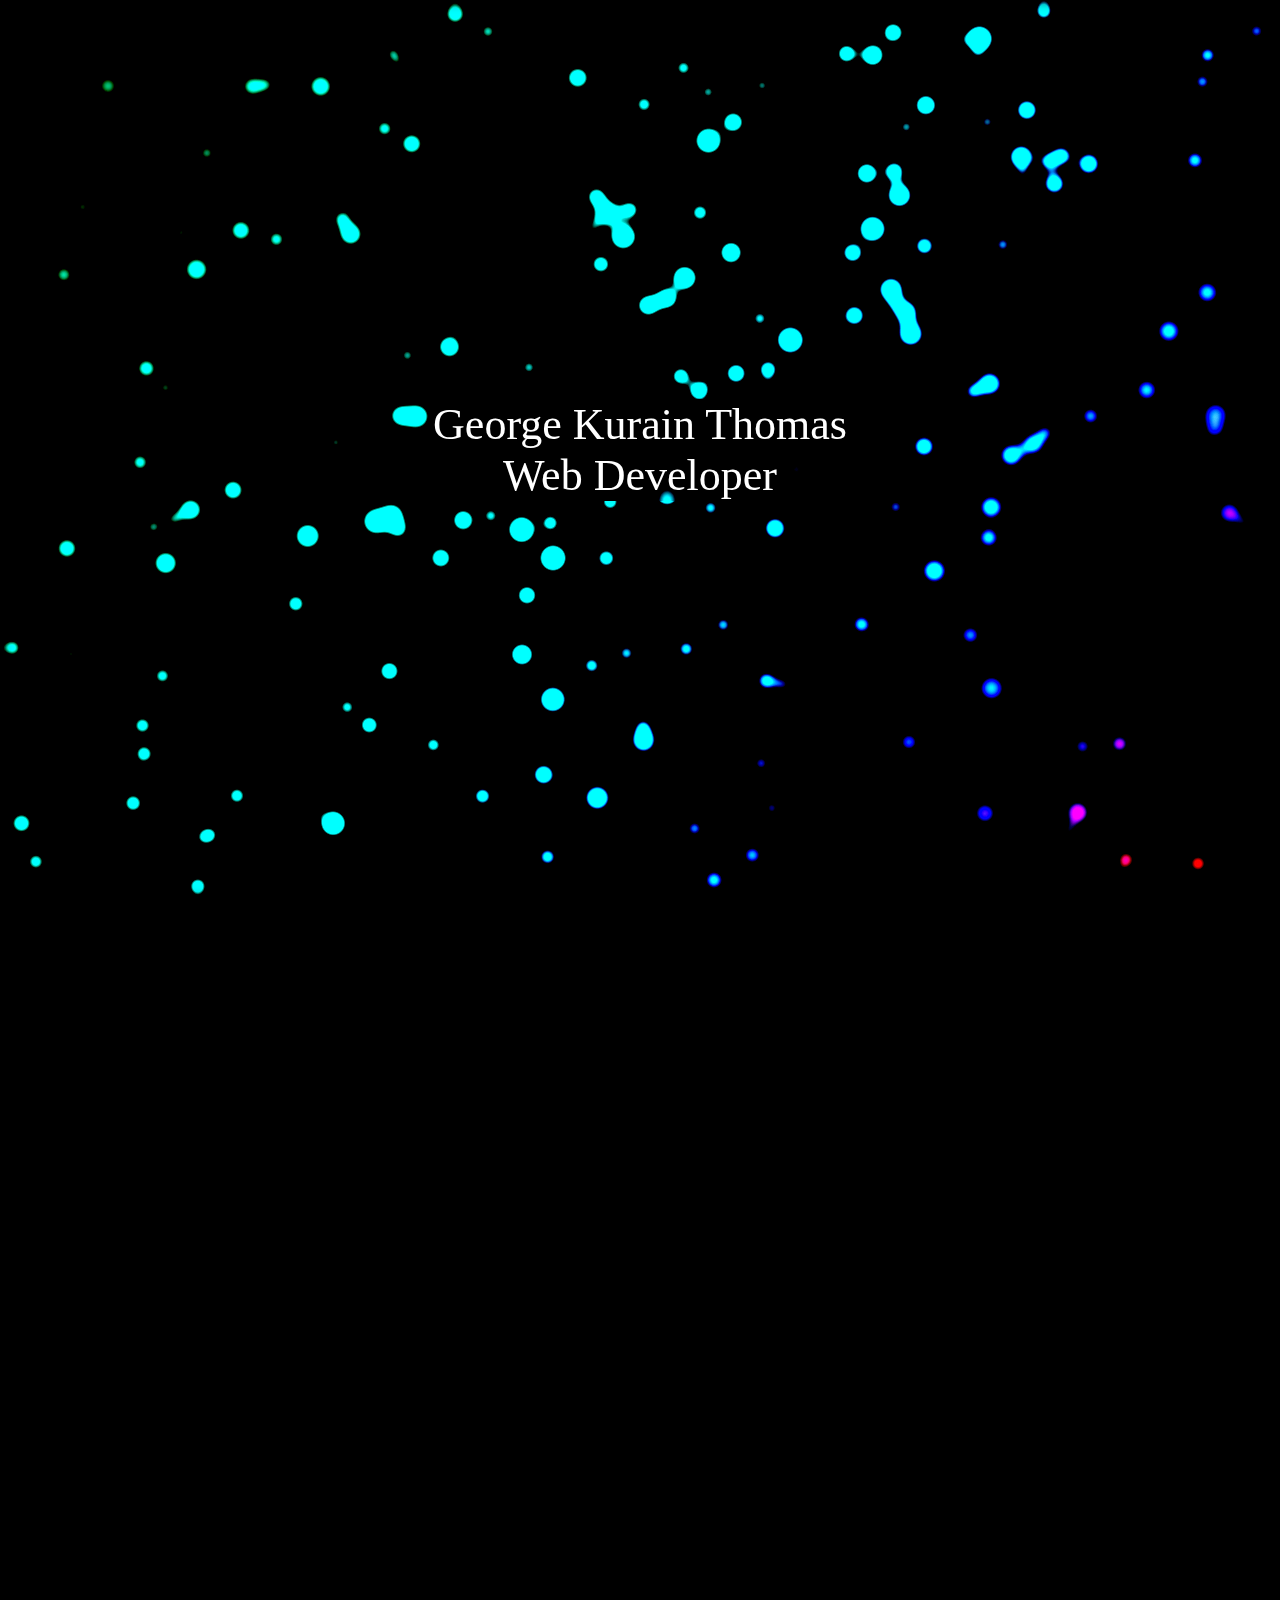
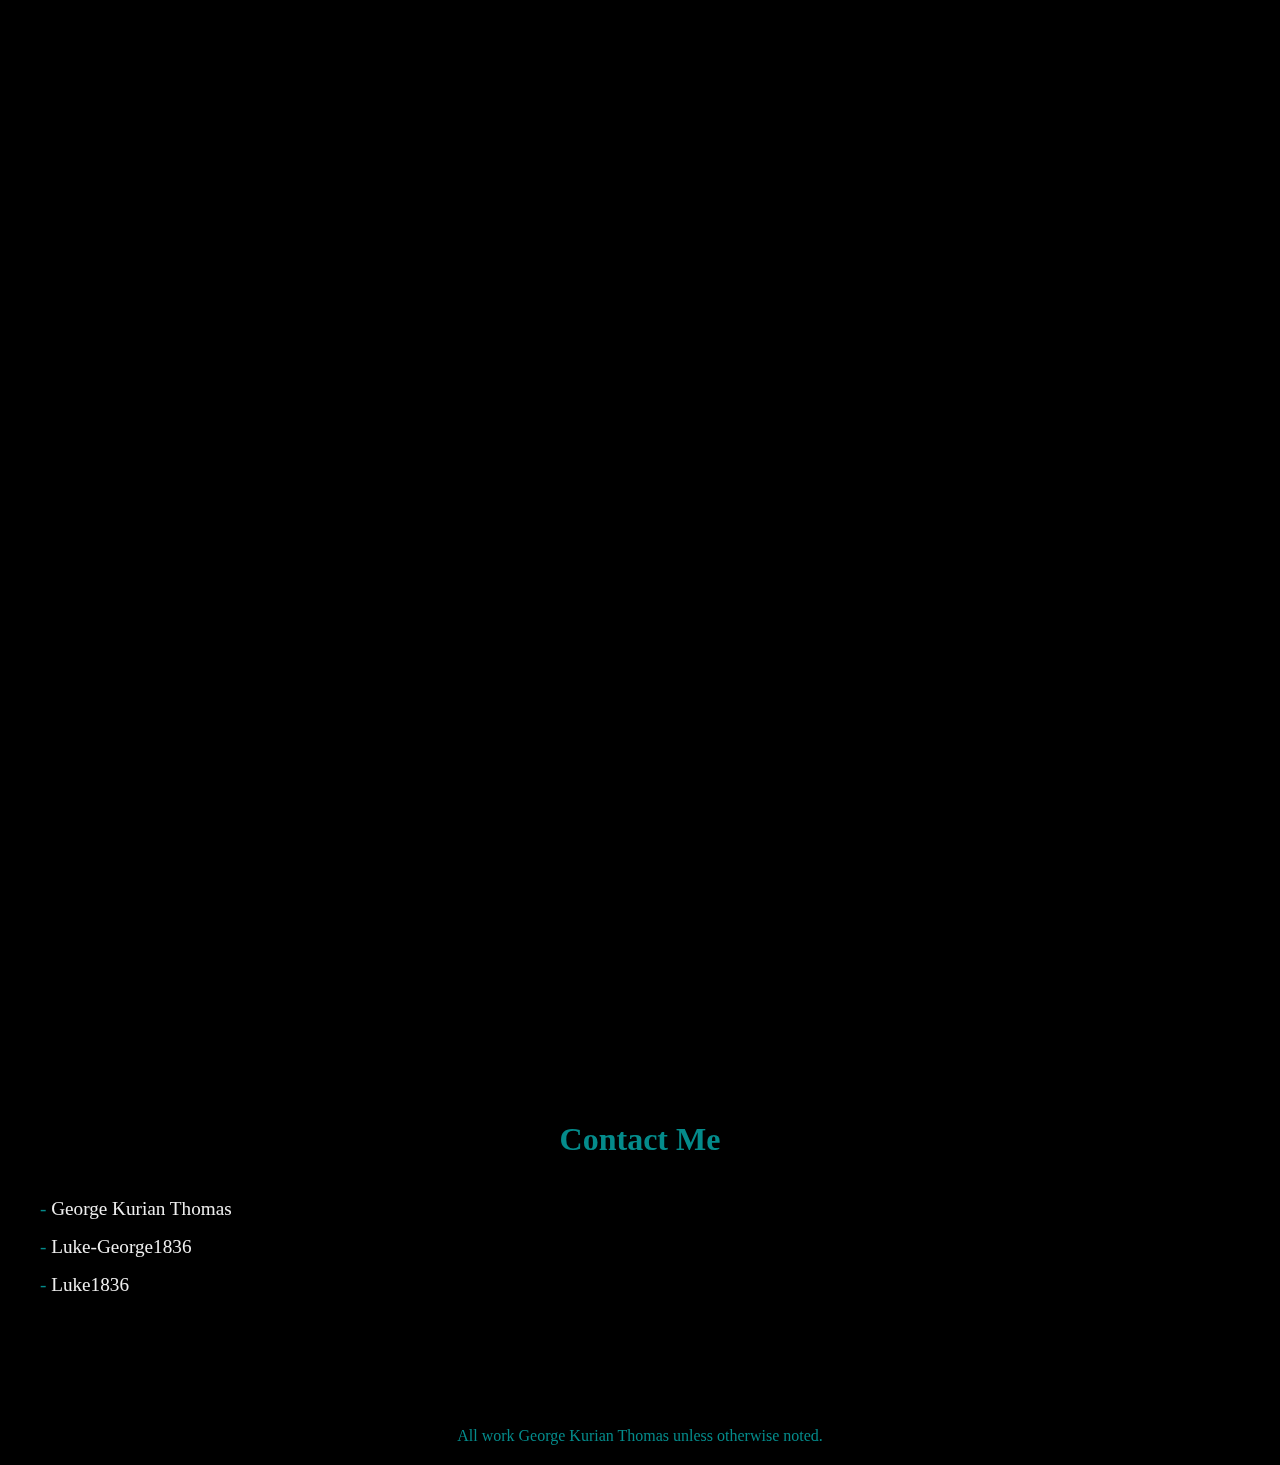
==== index.html @ 596a9d58 "File name changed to standard form" ====
<!DOCTYPE html>
<html lang="en">
<head>
    <meta charset="UTF-8">
    <meta name="viewport" content="width=device-width, initial-scale=1.0">
    <link rel="stylesheet" href="./styles.css">
    <title>Lukas-George</title>
</head>
<body>

    <canvas id="canvas1">

    </canvas>

    <div class="hero-container">
        <div class="slider">
            <span class="nowrap">George Kurain Thomas</span>
            <span class="nowrap">Web Developer</span>
        </div>
        <div class="blur-div"></div>  
    </div>

    <div class="hero">
        
    </div>

    <div class="hero-1 intersect">
        <p class="heading">
            <span class="anim1">Welcome!</span>
            <abbr title="Click Me!!!"><span class="anim" data-value="I AM">I am</span></abbr>
            <abbr title="Click Me!!!"><span class="anim" data-value="GEORGE KURIAN THOMAS">George Kurian Thomas</span></abbr>
            <abbr title="Click Me!!!"><span class="anim" data-value="B-TECH COMPUTER SCIENCE STUDENT AT">B-Tech Computer Science Student at</span></abbr>
            <abbr title="Click Me!!!"><span class="anim" data-value="THE COLLEGE OF ENGINEERING TRIVANDRUM.">the College of Engineering Trivandrum.</span></abbr>
        </p>
    </div>

    <div class="hero-2 intersect">
        <div id="image-container">
            <img src="Sources/low-poly-grid-haikei.svg" id="header_svg">
        </div>
        <h1 class="Skill-header">Skill Set</h1>
        <div class="skill-div">
            <div class="skills"><span class="box-content">HTML5</span></div>
            <div class="skills"><span class="box-content">CSS3</span></div>
            <div class="skills"><span class="box-content">Vanilla Javascript</span></div>
            <div class="skills"><span class="box-content">Figma</span></div>
            <div class="skills"><span class="box-content">React</span></div>
            <div class="skills"><span class="box-content">Data Analytics</span></div>
            <div class="skills"><span class="box-content">MongoDB</span></div>
            <div class="skills"><span class="box-content">NodeJS</span></div>
        </div>
    </div>

    <footer class="footer">
        <h1 class="description">
            Contact Me
        </h1>
        <p class="details">
            <span class="accounts"><i class="fa-brands fa-linkedin"></i> - <a href="https://in.linkedin.com/in/george-kurian-thomas-07bb62291?trk=people-guest_people_search-card" target="_blank">George Kurian Thomas</a></span>
            <span class="accounts"><i class="fa-brands fa-x-twitter"></i> - <a href="https://twitter.com/LGeorge1836" target="_blank">Luke-George1836</a></span>
            <span class="accounts"><i class="fa-brands fa-github"></i> - <a href="https://github.com/Luke1836" target="_blank">Luke1836</a></span>
        </p>
        <p class="ending">All work <i class="fa-regular fa-copyright"></i> George Kurian Thomas unless otherwise noted.</p>
    </footer>
    <script src="https://kit.fontawesome.com/9d964782e2.js" crossorigin="anonymous"></script>
    <script src="./app.js"></script>
</body>
</html>
---- styles.css ----
/* FONTS */
@import url('https://fonts.googleapis.com/css2?family=Bebas+Neue&family=Poppins:wght@300;400&display=swap');
@import url('https://fonts.googleapis.com/css2?family=Space+Mono:ital,wght@0,400;0,700;1,400;1,700&display=swap');

* {
    margin: 0;
    padding: 0;
    box-sizing: border-box;
}

/* VARIABLES */
:root {
    --hfs: clamp(1.75rem, 6.6vh, 2.75rem);
    --hfs-b: clamp(2.75rem, 8vh, 3.5rem);
    --margin: 1rem;
    --padding-bg: 6rem;
    --padding: 1rem;
    --footerColor:#048b8b;
    --bgcolor: black;
    --fontcolor-primary1: #9BF2EA;
    --fontcolor-primary2: #0FC2C0;
    --fontcolor-primary3: #EEE;
    --headerbgcolor: #0a1321;
    --bordercolor: #005272;
    --hovereffect: #0b255972;
    --headercolor: linear-gradient(45deg, #222831, #3b595b, #31363F);
    --fs-sm: 1.75rem;
    --ff-header: "Space Mono", monospace;
    --fs-heading: 3.5rem;
    --fs-heading-sm: 1.5rem;
    --box-color: #2d2d39;
}

/* GENERAL SYLES */

html {
    scroll-behavior: smooth;
    background-color: black;
}

::-webkit-scrollbar {
    width: 12px;
}

::-webkit-scrollbar-track {
    background-color: black;
}

::-webkit-scrollbar-thumb {
    background: var(--fontcolor-primary2);
    border-radius: 15px;
}

abbr, a {
    text-decoration: none;
}

/* UTILITY CLASSES */

.nowrap {
    white-space: nowrap;
    display: block;
}

#canvas1 {
    position: absolute;
    top: 0%;
    left: 0%;
    background-color: var(--bgcolor);
    width: 100%;
    height: 100%;
    filter: blur(6px) contrast(10);
}

.active {
    visibility: visible;
}

.hidden {
    visibility: hidden;
}

/* END OF THE UTILITY CLASSES */

/* Section Animations */

.intersect {
    opacity: 0;
    transform: translateX( -100%);
    backdrop-filter: blur(10px);
    filter: contrast(10) saturate(10);
    transition: all 1.5s;
}

.show-intersect {
    opacity: 1;
    transform: translateX(0%);
    filter: contrast(1) saturate(1);
    backdrop-filter: blur(0px);
}

/* End of Section Animations */

.hero-container {
    display: block;
    position: absolute;
    top: 0%;
    left: 0%;
    background: transparent;
    width: 100%;
    height: 100%;
}

.slider {
    position: absolute;
    font-size: var(--hfs);
    color: var(--fontcolor-primary3);
    top: 50%;
    left: 50%;
    text-align: center;
    transform: translate(-50%, -50%);
    filter: contrast(10);
    backdrop-filter: blur(10px);
}

.blur-div {
    position: absolute;
    top: 50%;
    left: 50%;
    transform: translate(-50%, -50%);
    backdrop-filter: blur(10px);
    opacity: 0.25;
    width: 264px;
    height: 64px;
    z-index: -1;
}

.hero {
    width: 100%;
    height: 100vh;
    margin-bottom: 5px;
}

.hero-1 {
    width: 100%;
    height: 100vh;
    position: relative;
    background-color: black;
    color: var(--fontcolor-primary2);
    font-size: var(--fs-heading);
    font-family: var(--ff-header);
    letter-spacing: 1px;
    text-transform: uppercase;
    line-height: 2.1;
    padding-left: 1.5rem;
    padding-right: 1.5rem;
    display: flex;
    align-items: center;

    #background-2{
        width: 100%;
        height: 100%;
        overflow: hidden;
        filter: contrast(2) saturate(15);
        background-color: rgba(0,0,0,0.25);
    }
}

.anim, .anim1 {
    display: block;
    border-bottom: 1px dotted var(--bordercolor);
}

#image-container {
    height: 100vh;
    width: 100%;
    position: relative;
}

#image-container::after {
    content: "";
    position: absolute;
    height: 100px;
    width: 100%;
    border-bottom-left-radius: 25%;
    border-bottom-right-radius: 25%;
    background-image: var(--headercolor);
    top: 0%;
    left: 0%;
    z-index: 3;
    border-bottom: 5px ridge black;
}

#image-container::before {
    content: "";
    position: absolute;
    height: 100vh;
    width: 100%;
    background-color: rgba(30, 30, 30, 0.15);
    z-index: 2;
}

.Skill-header {
    color: var(--fontcolor-primary3);
    position: absolute;
    font-size: 3rem;
    top: 4%;
    left: 50%;
    transform: translate(-50%, 0%);
    z-index: 6;
    margin-bottom: 2rem;
    font-family: "Weddingday";
}

.skill-div {
    position: absolute;
    top: 0%;
    left: 0;
    width: 80vw;
    margin-left: 10vw;
    height: 100vh;
    z-index: 6;
    display: flex;
    flex-flow: row wrap;
    align-items: center;
    justify-content: space-evenly;
    gap: 2rem;
    padding-top: 5rem;
}

.skills {
    width: 280px;
    height: 150px;
    background: repeating-conic-gradient(from var(--a), #ff2770 0%, #ff2770 5%, transparent 5%, transparent 40%, #ff2770 50%);
    animation: animate 4s linear infinite;
    border: 5px solid black;
    display: grid;
    place-content: center;
    color: var(--fontcolor-primary3);
    font-size: var(--fs-heading-sm);
    text-align: center;
    border-radius: 20px;
    position: relative;
}

.skills::before {
    content: '';
    position: absolute;
    inset: 0%;
    width: 100%;
    height: 100%;
    border-radius: 20px;
    background: repeating-conic-gradient(from var(--a), #45f3ff 0%, #45f3ff 5%, transparent 5%, transparent 40%, #45f3ff 50%);
    animation: animate 4s linear infinite;
    animation-delay: -1s;
}

.skills::after {
    content: '';
    position: absolute;
    inset: 8px;
    background: var(--box-color);
    border-radius: 15px;
    border: 6px solid black;
}

.box-content {
    z-index: 10;
}

@property --a {
    syntax: '<angle>';
    inherits: false;
    initial-value: 0deg;
}

@keyframes animate{
    0% {
        --a: 0deg;
    }

    100% {
        --a: 360deg;
    }
}

.hero-2 {
    width: 100%;
    height: auto;
    position: relative;
    #header_svg {
        overflow: hidden;
        object-fit: cover;
        width: 100%;
        height: 100vh;
    }
}

.footer {
    width: 100%;
    height: 40vh;
    color: var(--footerColor);
    position: relative;

    .description {
        text-align: center;
        text-transform: capitalize;
        font-size: 2rem;
        padding: 1rem;
    }

    .details {
        width: 100%;
        padding-left: 2rem;
        padding-top: 1rem;
        color: var(--footerColor);
    }

    .details a {
        color: var(--fontcolor-primary3);
    }

    .details a:hover {
        color: var(--footerColor);
    }

    .accounts {
        font-size: 1.2rem;
        display: block;
        padding: 0.5rem;
    }
    
    .ending {
        position: absolute;
        bottom: 20px;
        width: 100%;
        text-align: center;
    }
}

@media screen and (max-width: 580px) {
    .slider {
        font-size: var(--fs-sm);
    }

    .hero-1 {
        font-size: var(--fs-heading-sm);
        padding: 0.5rem;
    }

    .Skill-header {
        position: absolute;
        top: 2.25%;
    }

    .anim, .anim1 {
        border-bottom: 2px dotted var(--bordercolor);
    }

    .skill-div {
        margin: 0;
        width: 100%;
    }

    .skills {
        width: 150px;
        height: 120px;
    }

    .skills::after {
        inset: 3px;
    }
    
    #image-container::after {
        height: 80px;
    }

    .details {
        display: flex;
        flex-flow: column nowrap;
        gap: 1rem;
    }
}

@media screen and (min-width: 581px) and (max-width: 768px) {
    .slider {
        font-size: 2.5rem;
    }

    .hero-1 {
        font-size: 2.25rem;
        padding: 0.75rem;
    }

    .Skill-header {
        position: absolute;
        top: 3%;
    }

    .anim, .anim1 {
        border-bottom: 2px dotted var(--bordercolor);
    }

    .skill-div {
        margin: 0;
        width: 100%;
    }

    .skills {
        width: 240px;
        height: 150px;
    }

    .details {
        display: flex;
        flex-flow: column nowrap;
        gap: 1rem;
    }
}

@media screen and (min-width: 769px) and (max-width: 1023px) {
    .slider {
        font-size: 2.75rem;
    }

    .hero-1 {
        font-size: 2.75rem;
        padding: 1rem;
    }

    .Skill-header {
        position: absolute;
        top: 2.8%;
    }

    .anim, .anim1 {
        border-bottom: 2px dotted var(--bordercolor);
    }

    .details {
        display: flex;
        flex-flow: column nowrap;
        gap: 1rem;
    }
}

@media screen and (max-height: 480px) {
    .slider {
        font-size: 2.50rem;
    }

    .hero-1 {
        font-size: 1.5rem;
        padding: 0.5rem;
    }

    .Skill-header {
        position: absolute;
        top: 6.5%;
    }

    .skill-div {
        margin: 0;
        width: 100%;
    }

    .skills {
        width: 160px;
        height: 80px;
    }
}

@media screen and (max-height: 700px) and (max-width: 680px)  {
    .skill-div {
        margin: 0;
        width: 100%;
    }

    .skills {
        width: 150px;
        height: 120px;
    }

    .details {
        display: flex;
        flex-flow: column nowrap;
        gap: 1rem;
    }
}
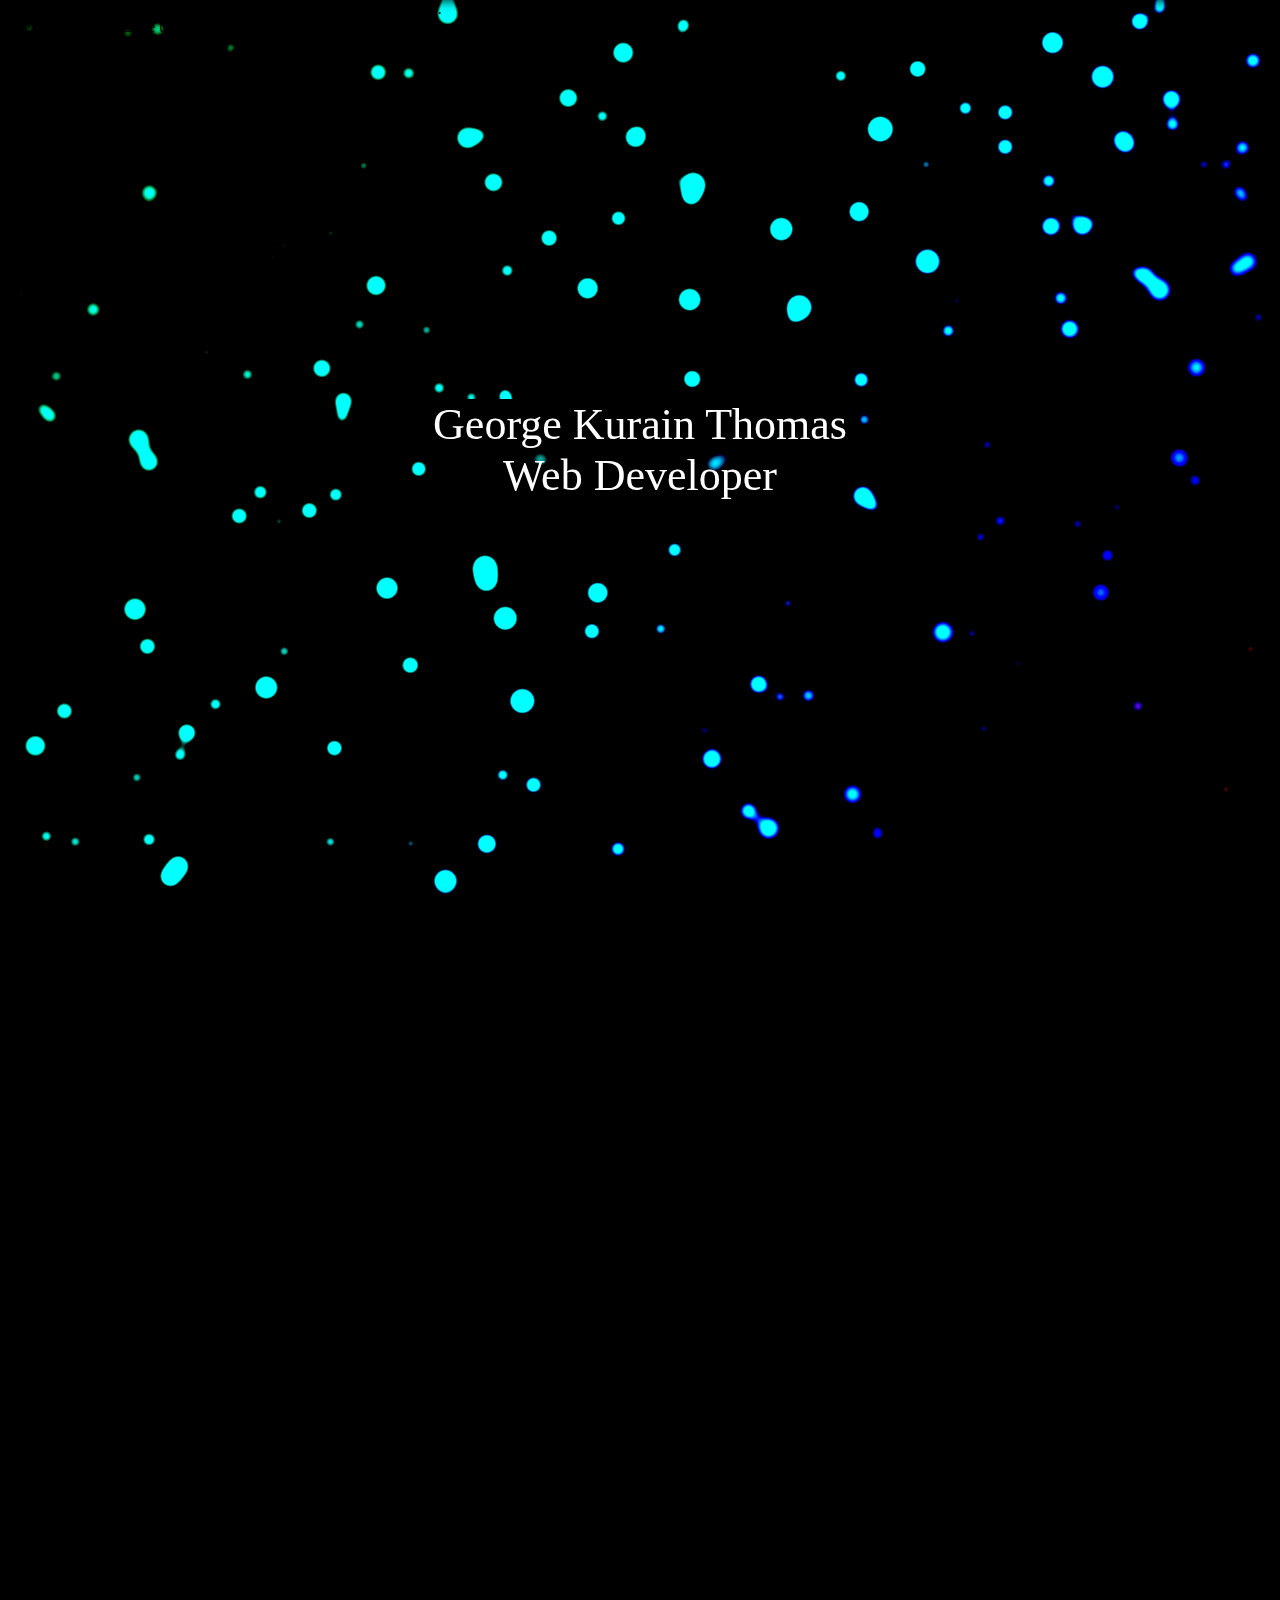
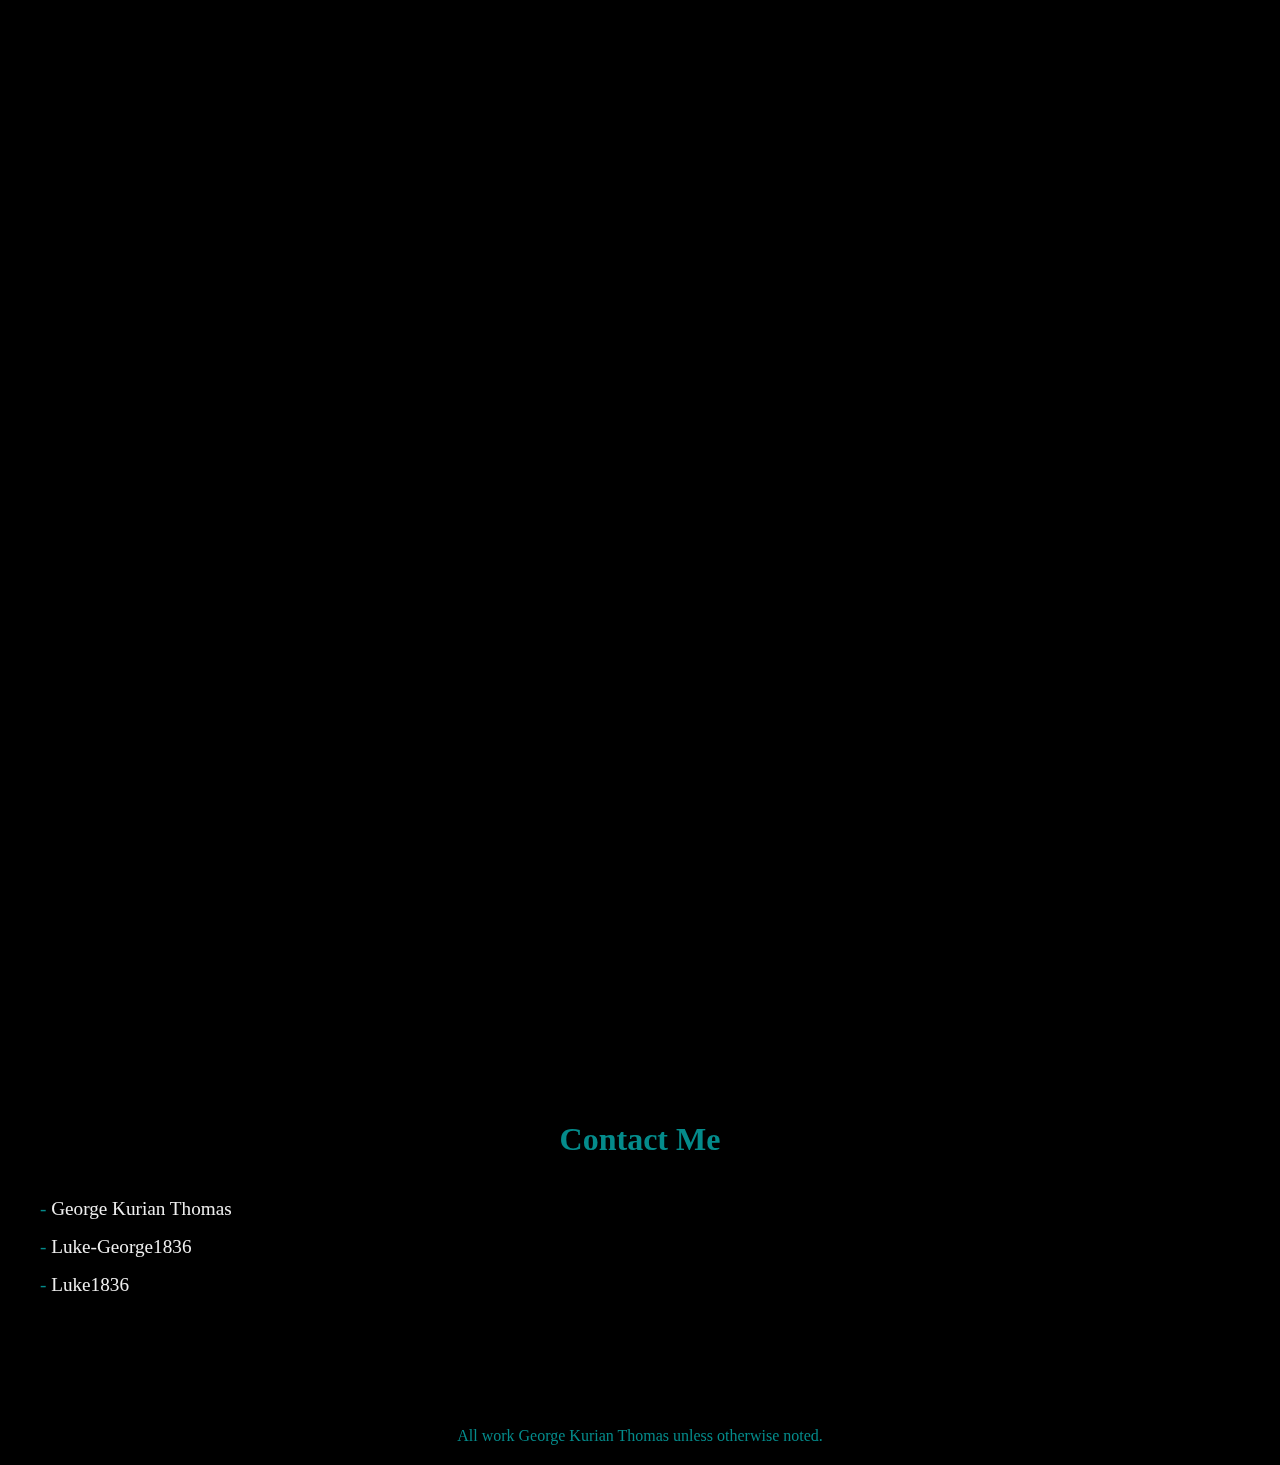
==== commit 222fd37d: "Info tag addition - 1" ====
--- a/index.html
+++ b/index.html
@@ -17,7 +17,11 @@
             <span class="nowrap">George Kurain Thomas</span>
             <span class="nowrap">Web Developer</span>
         </div>
-        <div class="blur-div"></div>  
+        <div class="blur-div"></div>
+        <div class="inner">
+            <span class="icon"><i class="fa-solid fa-info"></i></span>
+            This website is made from HTML, CSS, and Vanilla JavaScript only.<br>No external libraries are used.
+        </div>  
     </div>
 
     <div class="hero">
--- a/styles.css
+++ b/styles.css
@@ -109,6 +109,10 @@
     background: transparent;
     width: 100%;
     height: 100%;
+
+    .inner {
+        width: ;
+    }
 }
 
 .slider {
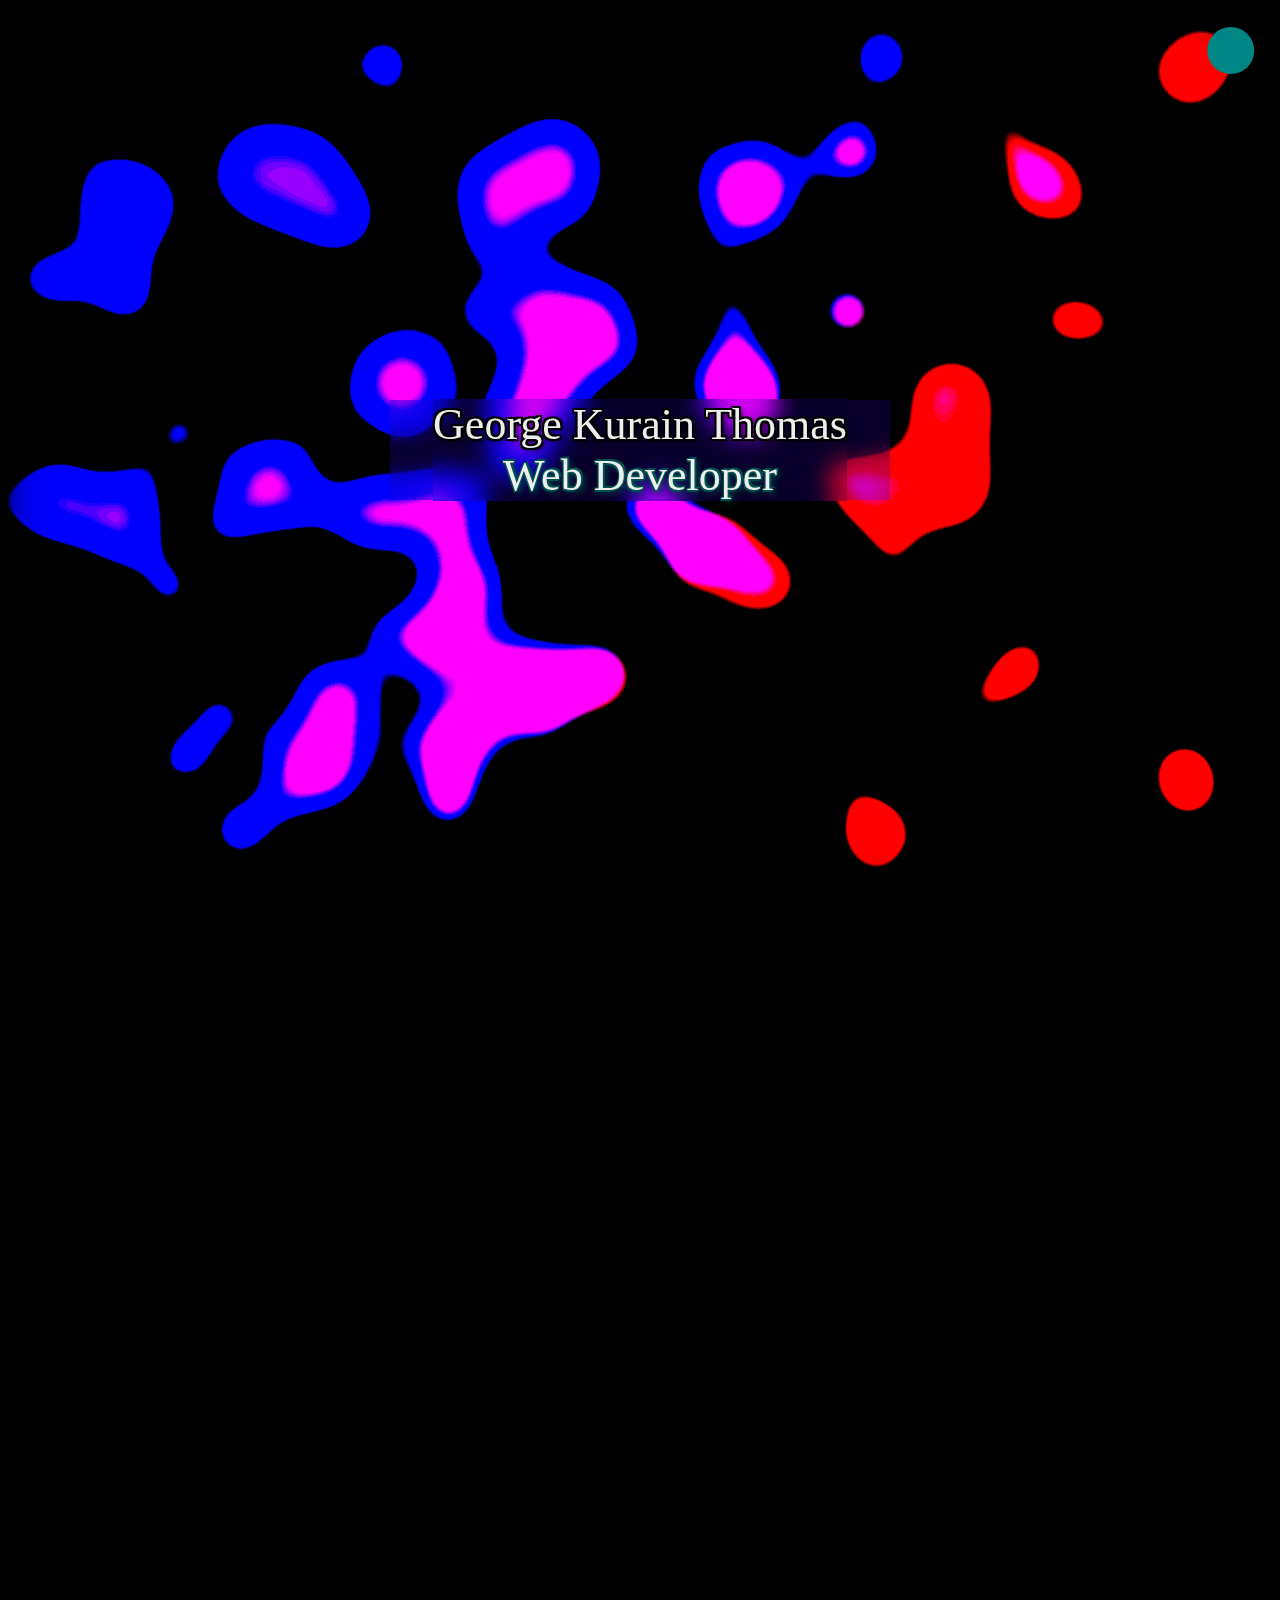
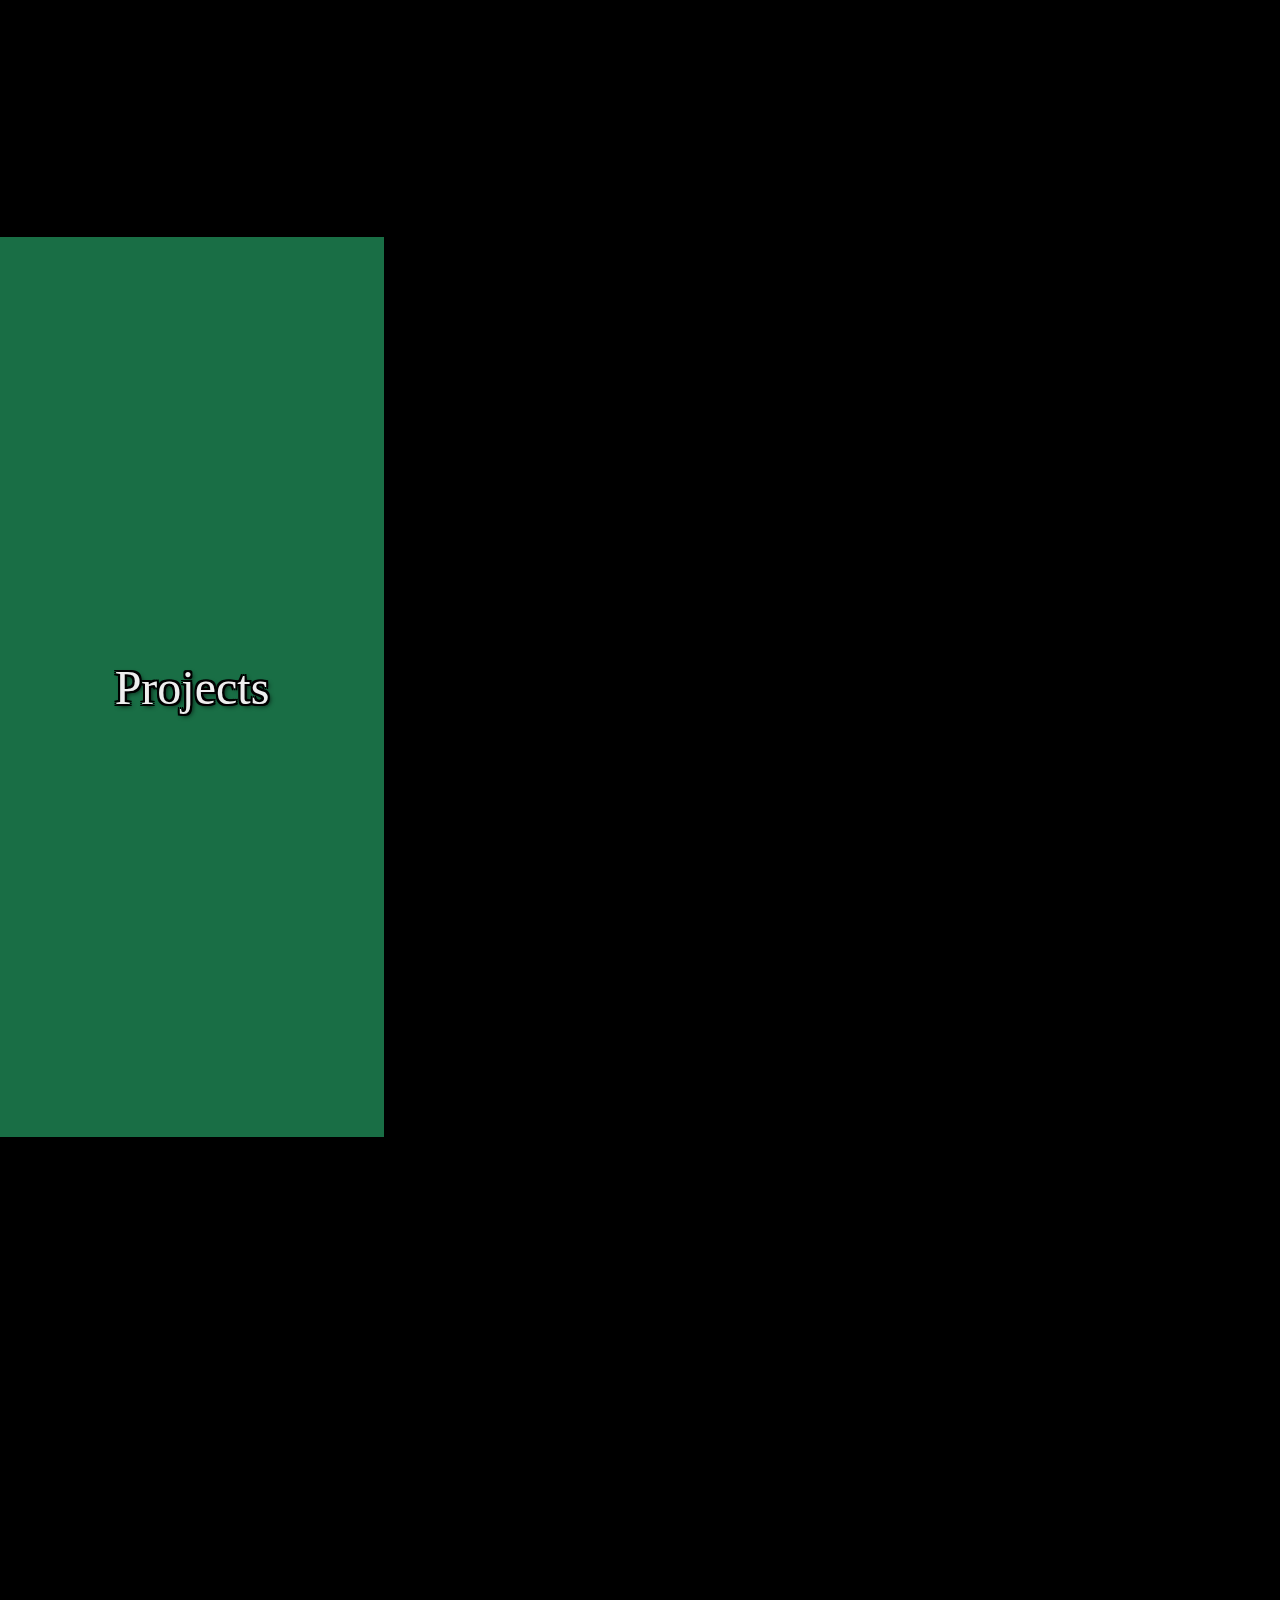
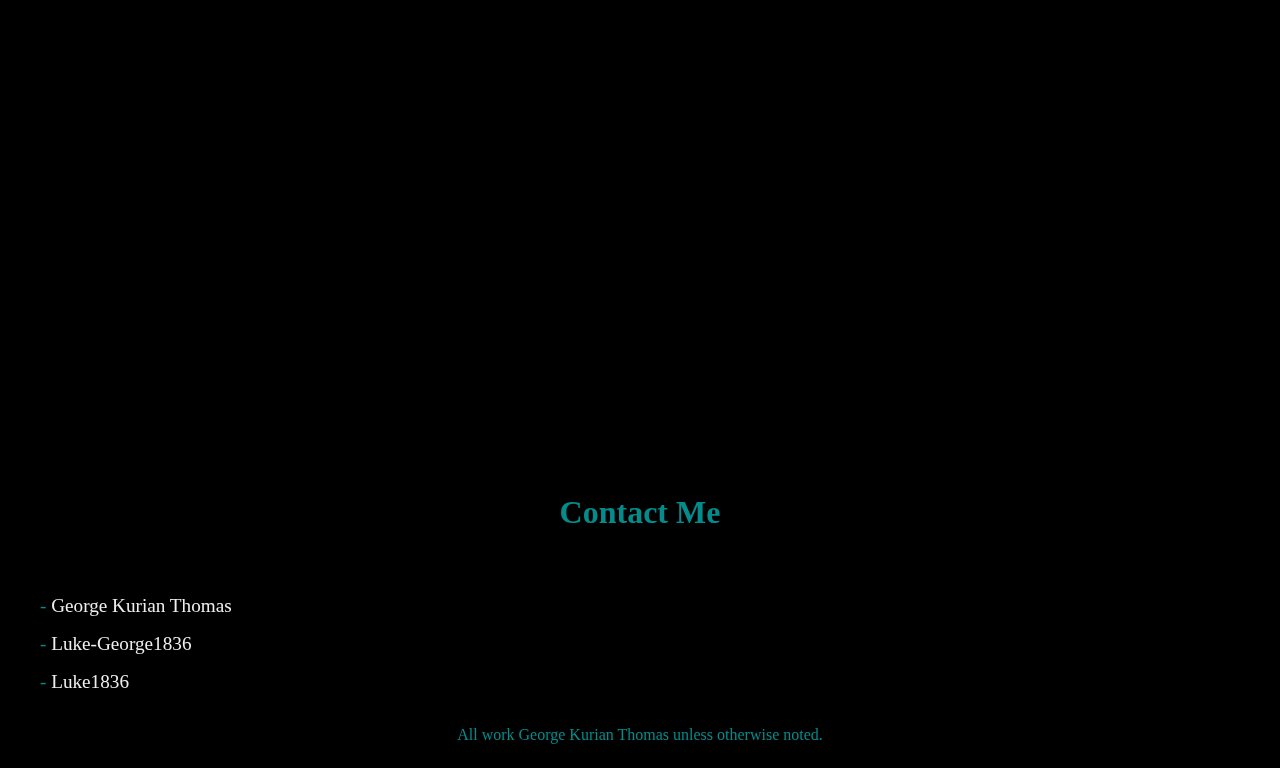
==== commit cfc02828: "Project component styling -2" ====
--- a/index.html
+++ b/index.html
@@ -12,16 +12,24 @@
 
     </canvas>
 
+    <div class="preloader">
+        <video></video>
+    </div>
+    
     <div class="hero-container">
+        <header>
+            <div class="container">
+                <div class="inner">
+                    <span class="icon"><i class="fa-solid fa-info" style="color: #fafafa;"></i></span>
+                    This website is made from <strong>HTML, CSS, and Vanilla JavaScript</strong> only.<br>No external libraries are used.
+                </div>  
+            </div>
+        </header>
         <div class="slider">
-            <span class="nowrap">George Kurain Thomas</span>
-            <span class="nowrap">Web Developer</span>
+            <span class="nowrap main-name">George Kurain Thomas</span>
+            <span class="nowrap domain-name">Web Developer</span>
         </div>
         <div class="blur-div"></div>
-        <div class="inner">
-            <span class="icon"><i class="fa-solid fa-info"></i></span>
-            This website is made from HTML, CSS, and Vanilla JavaScript only.<br>No external libraries are used.
-        </div>  
     </div>
 
     <div class="hero">
@@ -36,6 +44,16 @@
             <abbr title="Click Me!!!"><span class="anim" data-value="B-TECH COMPUTER SCIENCE STUDENT AT">B-Tech Computer Science Student at</span></abbr>
             <abbr title="Click Me!!!"><span class="anim" data-value="THE COLLEGE OF ENGINEERING TRIVANDRUM.">the College of Engineering Trivandrum.</span></abbr>
         </p>
+    </div>
+
+    <div class="hero-projects">
+        <div class="project-header">
+            <span class="project-span-heading">Projects</span>
+        </div>
+
+        <div class="projects-container">
+
+        </div>
     </div>
 
     <div class="hero-2 intersect">
--- a/styles.css
+++ b/styles.css
@@ -1,6 +1,7 @@
 /* FONTS */
 @import url('https://fonts.googleapis.com/css2?family=Bebas+Neue&family=Poppins:wght@300;400&display=swap');
 @import url('https://fonts.googleapis.com/css2?family=Space+Mono:ital,wght@0,400;0,700;1,400;1,700&display=swap');
+@import url('https://fonts.googleapis.com/css2?family=Noto+Sans:ital,wght@0,100..900;1,100..900&display=swap');
 
 * {
     margin: 0;
@@ -12,6 +13,7 @@
 :root {
     --hfs: clamp(1.75rem, 6.6vh, 2.75rem);
     --hfs-b: clamp(2.75rem, 8vh, 3.5rem);
+    --ff-main: 'Poppins';
     --margin: 1rem;
     --padding-bg: 6rem;
     --padding: 1rem;
@@ -19,14 +21,17 @@
     --bgcolor: black;
     --fontcolor-primary1: #9BF2EA;
     --fontcolor-primary2: #0FC2C0;
+    --fontcolor-primary4: #008684;
     --fontcolor-primary3: #EEE;
     --headerbgcolor: #0a1321;
-    --bordercolor: #005272;
-    --hovereffect: #0b255972;
+    --bordercolor2: #08161b69;
+    --bordercolor: #006597;
+    --hovereffect: #2300c072;
+    --project-heading-color: #38f79b72;
     --headercolor: linear-gradient(45deg, #222831, #3b595b, #31363F);
     --fs-sm: 1.75rem;
     --ff-header: "Space Mono", monospace;
-    --fs-heading: 3.5rem;
+    --fs-heading: 3.25rem;
     --fs-heading-sm: 1.5rem;
     --box-color: #2d2d39;
 }
@@ -69,7 +74,7 @@
     background-color: var(--bgcolor);
     width: 100%;
     height: 100%;
-    filter: blur(6px) contrast(10);
+    filter: blur(22px) contrast(22) saturate(2);
 }
 
 .active {
@@ -101,6 +106,26 @@
 
 /* End of Section Animations */
 
+
+/* Preloder */
+
+.preloader {
+    visibility: visible;
+    width: 100%;
+    min-height: 100vh;
+    background-color: white;
+    z-index: 10000;
+    position: absolute;
+}
+
+.hide-preloader {
+    visibility: hidden;
+    z-index: -10000;
+}
+
+/* End of Preloader styling*/
+
+
 .hero-container {
     display: block;
     position: absolute;
@@ -110,8 +135,47 @@
     width: 100%;
     height: 100%;
 
+    header {
+        width: 100%;
+        padding: 1rem;
+        position: absolute;
+        top: 0%;
+        left: 0%;
+        display: flex;
+        flex-flow: row nowrap;
+        align-items: center;
+        justify-content: flex-end;
+    }
+
     .inner {
-        width: ;
+        z-index: 1000;
+        color: var(--fontcolor-primary4);
+        background-color: var(--fontcolor-primary4);
+        width: 350px;
+        height: auto;
+        padding: 2rem;
+        position: relative;
+        clip-path: circle(9% at 90.5% 22.5%);
+        opacity: 1;
+        filter: none;
+        transition: clip-path 0.5s ease-in-out;
+        border-radius: 20px;
+
+        span {
+            position: absolute;
+            top: 13.5%;
+            left: 89.5%;
+        }
+    }
+
+    .inner:hover {
+        background-color: var(--box-color);
+        clip-path: circle(80%);
+        color: var(--fontcolor-primary2);
+
+        span {
+            display: none;
+        }
     }
 }
 
@@ -123,20 +187,47 @@
     left: 50%;
     text-align: center;
     transform: translate(-50%, -50%);
-    filter: contrast(10);
     backdrop-filter: blur(10px);
+    z-index: 12;
+
+    .main-name {
+        text-shadow:
+            2px 2px 0 #000,
+            -2px -2px 0 #000,
+            2px -2px 0 #000,
+            -2px 2px 0 #000,
+            0 2px 0 #000,
+            2px 0 0 #000,
+            0 -2px 0 #000,
+            -2px 0 0 #000,
+            2px 2px 5px #000;
+    }
+
+    .domain-name {
+        text-shadow: 
+            1px 1px 0 #00504e,
+            -1px -1px 0 #00504e,
+            2px -2px 0 #00504e,
+            -1px 2px 0 #00504e,
+            0px 1px 0 #00504e,
+            1px 0 0 #00504e,
+            0 -1px 0 #00504e,
+            -1px 0 0 #00504e,
+            3px 3px 6px #00504e;
+    }
 }
 
 .blur-div {
     position: absolute;
+    width: 500px;
+    height: 100px;
     top: 50%;
     left: 50%;
     transform: translate(-50%, -50%);
+    background-color: var(--hovereffect);
     backdrop-filter: blur(10px);
-    opacity: 0.25;
-    width: 264px;
-    height: 64px;
-    z-index: -1;
+    opacity: 0.5;
+    z-index: 1;
 }
 
 .hero {
@@ -155,7 +246,7 @@
     font-family: var(--ff-header);
     letter-spacing: 1px;
     text-transform: uppercase;
-    line-height: 2.1;
+    line-height: 1.8;
     padding-left: 1.5rem;
     padding-right: 1.5rem;
     display: flex;
@@ -170,9 +261,42 @@
     }
 }
 
+.hero-projects {
+    min-height: 100vh;
+    display: flex;
+    flex-flow: row nowrap;
+    margin-bottom: 1rem;
+    margin-top: 2rem;
+
+    .project-header {
+        width: 30%;
+        background-color: var(--project-heading-color);
+        display: flex;
+        align-items: center;
+        justify-content: center;
+        font-size: 3rem;
+        color: var(--fontcolor-primary3);
+        
+        .project-span-heading {
+            text-shadow:
+            2px 2px 0 #000,
+            -2px -2px 0 #000,
+            2px -2px 0 #000,
+            -2px 2px 0 #000,
+            0 2px 0 #000,
+            2px 0 0 #000,
+            0 -2px 0 #000,
+            -2px 0 0 #000,
+            2px 2px 5px #000;
+        }
+    }
+
+    
+}
+
 .anim, .anim1 {
     display: block;
-    border-bottom: 1px dotted var(--bordercolor);
+    border-bottom: 2px dotted var(--bordercolor);
 }
 
 #image-container {
@@ -198,7 +322,7 @@
 #image-container::before {
     content: "";
     position: absolute;
-    height: 100vh;
+    min-height: 100vh;
     width: 100%;
     background-color: rgba(30, 30, 30, 0.15);
     z-index: 2;
@@ -233,7 +357,7 @@
 }
 
 .skills {
-    width: 280px;
+    width: 250px;
     height: 150px;
     background: repeating-conic-gradient(from var(--a), #ff2770 0%, #ff2770 5%, transparent 5%, transparent 40%, #ff2770 50%);
     animation: animate 4s linear infinite;
@@ -289,22 +413,33 @@
 }
 
 .hero-2 {
-    width: 100%;
-    height: auto;
+    display: flex; 
+    flex-direction: column;
+    align-items: center; 
+    .image-container {
+        width: 100%;
+        height: auto;
+    }
+    width: 100%;
+    min-height: fit-content;
     position: relative;
     #header_svg {
         overflow: hidden;
         object-fit: cover;
         width: 100%;
-        height: 100vh;
+        height: 100%;
     }
 }
 
 .footer {
     width: 100%;
-    height: 40vh;
+    height: 35vh;
     color: var(--footerColor);
-    position: relative;
+    display: flex;
+    flex-flow: column nowrap;
+    align-items: center;
+    justify-content: space-evenly;
+
 
     .description {
         text-align: center;
@@ -335,8 +470,6 @@
     }
     
     .ending {
-        position: absolute;
-        bottom: 20px;
         width: 100%;
         text-align: center;
     }
@@ -375,6 +508,15 @@
         inset: 3px;
     }
     
+    .blur-div {
+        width: 300px;
+        height: 200px;
+        transform: translate(-50%, -50%) skew(-12deg, -6deg);
+        opacity: 0.65;
+        border: 2px solid var(--bordercolor2);
+        border-radius: 10px;
+    }
+
     #image-container::after {
         height: 80px;
     }
@@ -384,6 +526,36 @@
         flex-flow: column nowrap;
         gap: 1rem;
     }
+
+    .hero-container {
+        header {
+            width: 100%;
+            padding-top: 1.25rem;
+            padding-left: 0.75rem;
+        }
+
+        .inner {
+            font-size: 1rem;
+        }
+    }
+
+    #canvas1 {
+        filter: blur(40px) contrast(20);
+    }
+}
+
+@media screen and (min-width: 440px) and (max-width: 580px) {
+    .hero-container {
+        header {
+            width: 100%;
+            padding-top: 1.25rem;
+            padding-left: 1rem;
+        }
+    }
+
+    #canvas1 {
+        filter: blur(10px) contrast(20);
+    }
 }
 
 @media screen and (min-width: 581px) and (max-width: 768px) {
@@ -420,6 +592,18 @@
         flex-flow: column nowrap;
         gap: 1rem;
     }
+
+    .hero-container {
+        header {
+            width: 100%;
+            padding-top: 1.25rem;
+            padding-left: 1rem;
+        }
+    }
+
+    .footer {
+        height: 30vh;
+    }
 }
 
 @media screen and (min-width: 769px) and (max-width: 1023px) {
@@ -446,6 +630,38 @@
         flex-flow: column nowrap;
         gap: 1rem;
     }
+
+    .hero-container {
+        header {
+            width: 100%;
+            padding-top: 1.5rem;
+            padding-left: 1.25rem;
+        }
+    }
+
+    .footer {
+        height: 30vh;
+    }
+}
+
+@media screen and (min-height: 1000px) {
+    .footer {
+        height: 25vh;
+    }
+
+    .Skill-header {
+        top: 2.4%;
+    }
+}
+
+@media screen and (min-width: 1024px) and (max-width: 1500px) {
+    .hero-container {
+        header {
+            width: 100%;
+            padding-top: 1.5rem;
+            padding-left: 1.25rem;
+        }
+    }
 }
 
 @media screen and (max-height: 480px) {
@@ -471,6 +687,15 @@
     .skills {
         width: 160px;
         height: 80px;
+        font-size: 1rem;
+    }
+
+    .hero-container {
+        header {
+            width: 100%;
+            padding-top: 1.5rem;
+            padding-left: 1.25rem;
+        }
     }
 }
 
@@ -478,11 +703,12 @@
     .skill-div {
         margin: 0;
         width: 100%;
+        font-size: 0.25rem;
     }
 
     .skills {
-        width: 150px;
-        height: 120px;
+        width: 120px;
+        height: 80px;
     }
 
     .details {
@@ -490,4 +716,16 @@
         flex-flow: column nowrap;
         gap: 1rem;
     }
+
+    .footer {
+        height: 35vh;
+    }
+
+    .hero-container {
+        header {
+            width: 100%;
+            padding-top: 1.25rem;
+            padding-left: 1rem;
+        }
+    }
 }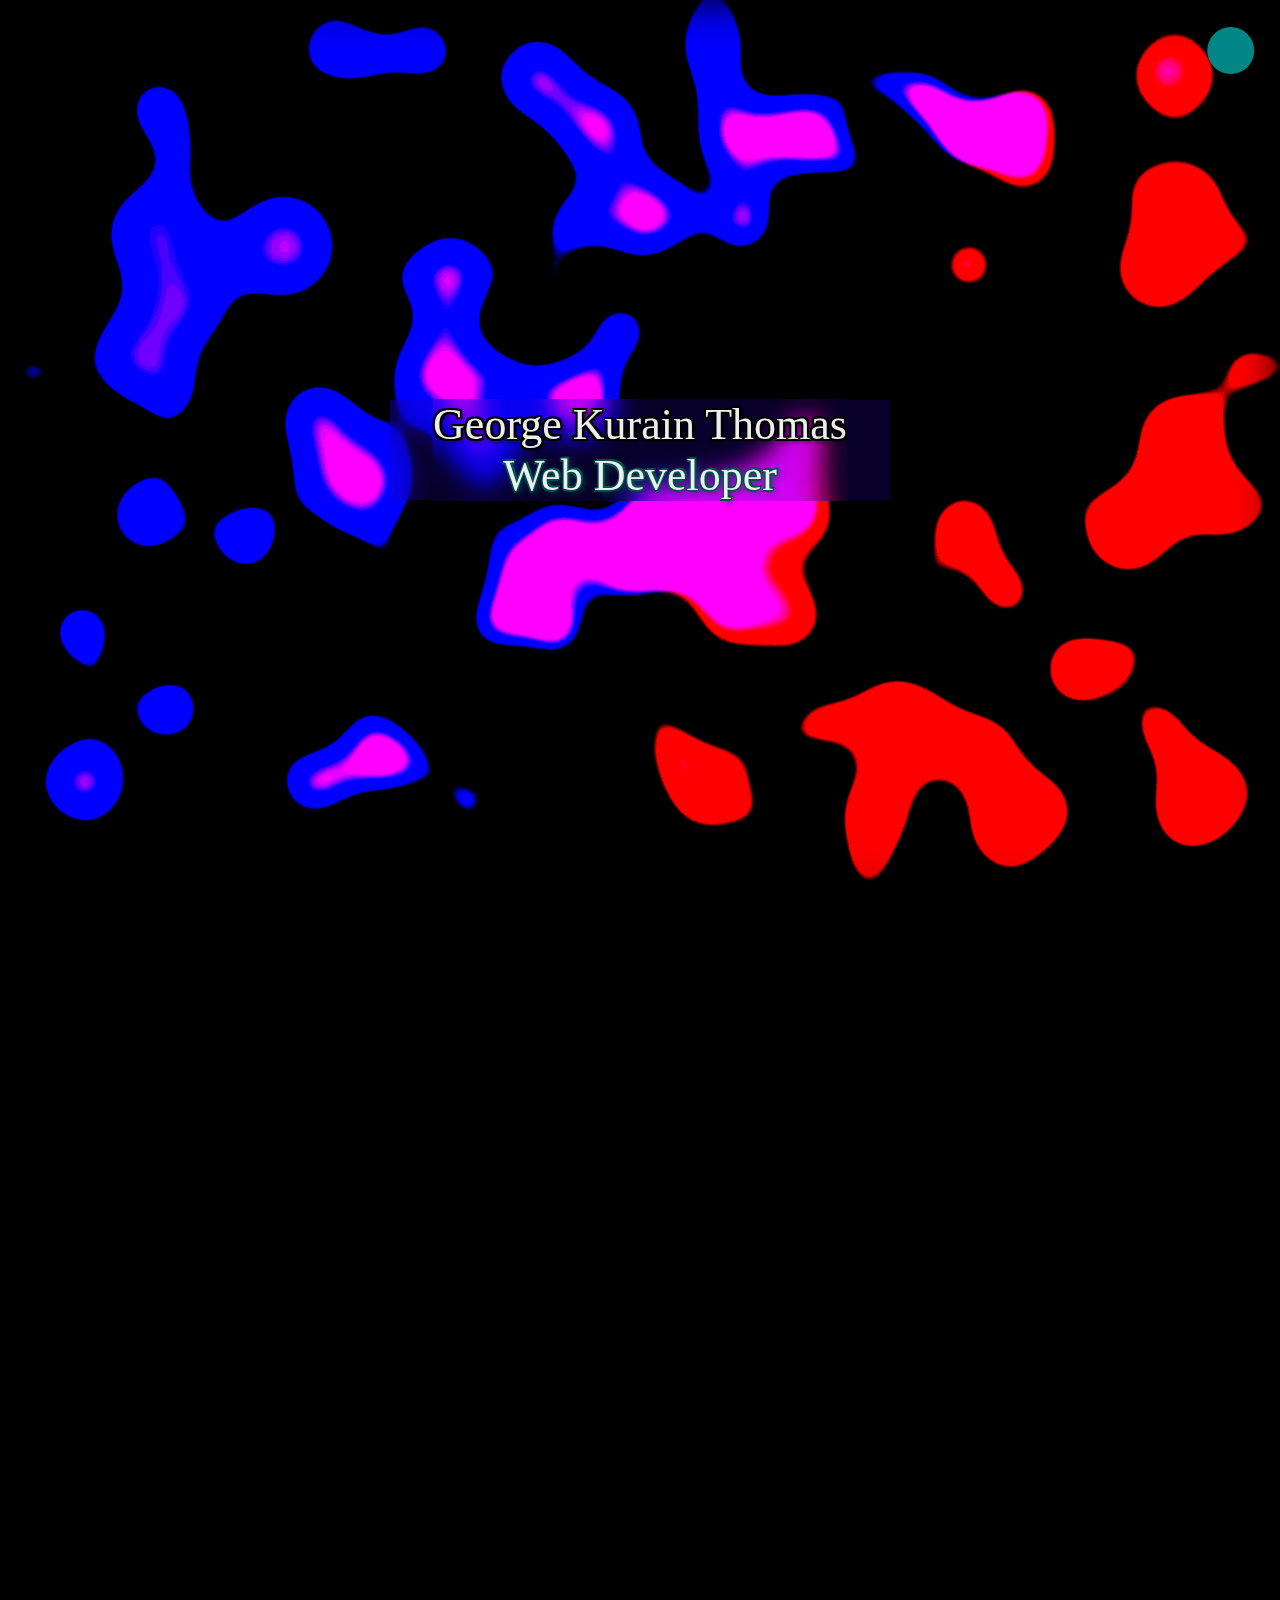
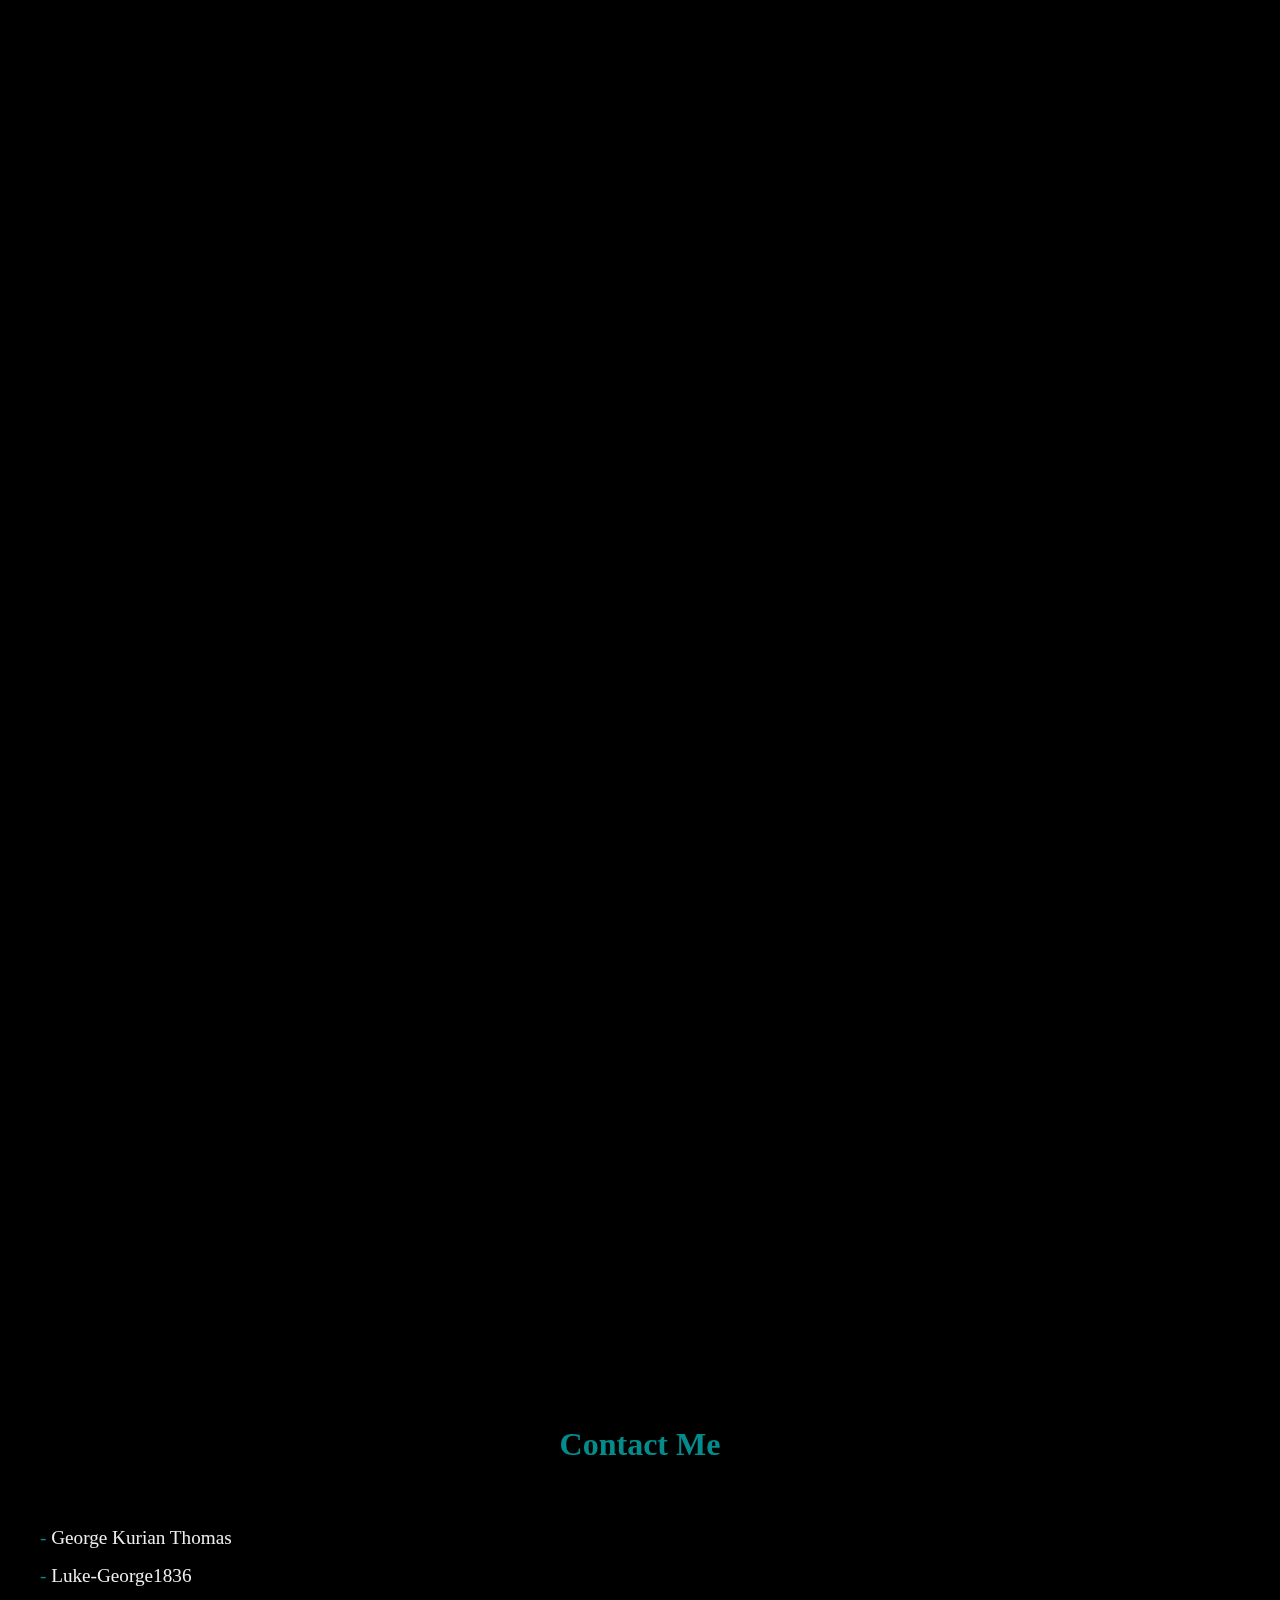
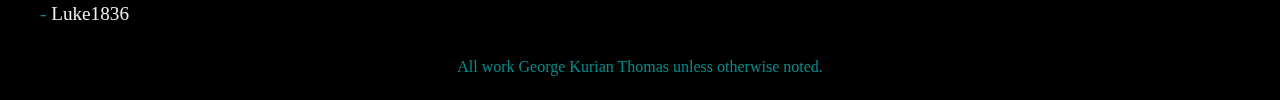
==== commit 82ffa13e: "Carousel initial setup done" ====
--- a/index.html
+++ b/index.html
@@ -46,13 +46,48 @@
         </p>
     </div>
 
-    <div class="hero-projects">
+    <div class="hero-projects intersect">
         <div class="project-header">
             <span class="project-span-heading">Projects</span>
         </div>
 
         <div class="projects-container">
+            <div class="hardware-projects">
+                <div class="slider-hardware">
 
+                </div>
+            </div>
+            <div class="web-projects">
+                <div class="slider-web">
+
+                </div>
+            </div>
+            <div class="dataAnalytics-projects">
+                <div class="slider-analytics">
+
+                </div>
+            </div>
+        </div>
+    </div>
+
+    
+    <div class="hero-skills intersect">
+        <div class="skills-container">
+            <div class="technical-skills">
+                <div class="slider-technical">
+
+                </div>
+            </div>
+
+            <div class="nonTechnical-skills">
+                <div class="slider-nonTechnical">
+                    
+                </div>
+            </div>
+        </div>
+
+        <div class="skills-header">
+            <span class="skills-span-heading">Skills</span>
         </div>
     </div>
 
--- a/styles.css
+++ b/styles.css
@@ -19,6 +19,7 @@
     --padding: 1rem;
     --footerColor:#048b8b;
     --bgcolor: black;
+    --bgcolor-contrast: #333;
     --fontcolor-primary1: #9BF2EA;
     --fontcolor-primary2: #0FC2C0;
     --fontcolor-primary4: #008684;
@@ -28,6 +29,7 @@
     --bordercolor: #006597;
     --hovereffect: #2300c072;
     --project-heading-color: #38f79b72;
+    --skill-heading-color: rgb(253, 57, 8);
     --headercolor: linear-gradient(45deg, #222831, #3b595b, #31363F);
     --fs-sm: 1.75rem;
     --ff-header: "Space Mono", monospace;
@@ -91,15 +93,13 @@
 
 .intersect {
     opacity: 0;
-    transform: translateX( -100%);
     backdrop-filter: blur(10px);
     filter: contrast(10) saturate(10);
-    transition: all 1.5s;
+    transition: all 1.75s;
 }
 
 .show-intersect {
     opacity: 1;
-    transform: translateX(0%);
     filter: contrast(1) saturate(1);
     backdrop-filter: blur(0px);
 }
@@ -279,24 +279,97 @@
         
         .project-span-heading {
             text-shadow:
-            2px 2px 0 #000,
-            -2px -2px 0 #000,
-            2px -2px 0 #000,
-            -2px 2px 0 #000,
-            0 2px 0 #000,
-            2px 0 0 #000,
-            0 -2px 0 #000,
-            -2px 0 0 #000,
-            2px 2px 5px #000;
-        }
-    }
-
-    
+                2px 2px 0 #000,
+                -2px -2px 0 #000,
+                2px -2px 0 #000,
+                -2px 2px 0 #000,
+                0 2px 0 #000,
+                2px 0 0 #000,
+                0 -2px 0 #000,
+                -2px 0 0 #000,
+                2px 2px 5px #000;
+        }
+    }
+
+    .projects-container {
+        width: 70%;
+        background-color: var(--bgcolor-contrast);
+        filter: contrast(4);
+        color: white;
+    }
+}
+
+.hero-skills {
+    min-height: 100vh;
+    display: flex;
+    flex-flow: row nowrap;
+    margin-bottom: 1rem;
+    margin-top: 2rem;
+
+    .skills-header {
+        width: 30%;
+        background-color: var(--skill-heading-color);
+        display: flex;
+        align-items: center;
+        justify-content: center;
+        font-size: 3rem;
+        color: var(--fontcolor-primary3);
+        
+        .skills-span-heading {
+            text-shadow:
+                2px 2px 0 #000,
+                -2px -2px 0 #000,
+                2px -2px 0 #000,
+                -2px 2px 0 #000,
+                0 2px 0 #000,
+                2px 0 0 #000,
+                0 -2px 0 #000,
+                -2px 0 0 #000,
+                2px 2px 5px #000;
+        }
+    }
+
+    .skills-container {
+        width: 70%;
+        background-color: var(--bgcolor-contrast);
+        filter: contrast(4);
+        color: white;
+    }
 }
 
 .anim, .anim1 {
     display: block;
     border-bottom: 2px dotted var(--bordercolor);
+}
+
+.anim1 {
+    animation: surprise 3s ease-in-out 0s infinite forwards;
+}
+
+@keyframes surprise {
+    0% {
+        color: #7469B6;
+    }
+
+    20% {
+        color: #874CCC;
+    }
+
+    40% {
+        color: #C40C0C;
+    }
+
+    60% {
+        color: #00504e;
+    }
+
+    80% {
+        color: #38f79b72;
+    }
+
+    100% {
+        color: #00c0bd72;
+    }
 }
 
 #image-container {
@@ -396,6 +469,30 @@
     z-index: 10;
 }
 
+.hero-projects .projects-container .hardware-projects {
+    height: calc(100% / 3);
+    background: dodgerblue;
+}
+
+.hero-projects .projects-container .web-projects {
+    height: calc(100% / 3);
+    background: crimson;
+}
+
+.hero-projects .projects-container .dataAnalytics-projects {
+    height: calc(100% / 3);
+    background: violet;
+}
+
+.hero-skills .skills-container .technical-skills {
+    height: calc(100% / 2);
+    background: dodgerblue;
+}
+.hero-skills .skills-container .nonTechnical-skills {
+    height: calc(100% / 2);
+    background: crimson;
+}
+
 @property --a {
     syntax: '<angle>';
     inherits: false;
@@ -539,6 +636,24 @@
         }
     }
 
+    .hero-projects {
+        flex-flow: column nowrap;
+
+        .project-header {
+            padding: 2rem;
+            width: 100%;
+        }
+    }
+
+    .hero-skills {
+        flex-flow: column nowrap;
+
+        .skills-header {
+            padding: 2rem;
+            width: 100%;
+        }
+    }
+
     #canvas1 {
         filter: blur(40px) contrast(20);
     }
@@ -556,6 +671,24 @@
     #canvas1 {
         filter: blur(10px) contrast(20);
     }
+
+    .hero-projects {
+        flex-flow: column nowrap;
+
+        .project-header {
+            padding: 2rem;
+            width: 100%;
+        }
+    }
+
+    .hero-skills {
+        flex-flow: column nowrap;
+
+        .skills-header {
+            padding: 2rem;
+            width: 100%;
+        }
+    }
 }
 
 @media screen and (min-width: 581px) and (max-width: 768px) {
@@ -593,6 +726,24 @@
         gap: 1rem;
     }
 
+    .hero-projects {
+        flex-flow: column nowrap;
+
+        .project-header {
+            padding: 2rem;
+            width: 100%;
+        }
+    }
+
+    .hero-skills {
+        flex-flow: column nowrap;
+
+        .skills-header {
+            padding: 2rem;
+            width: 100%;
+        }
+    }
+    
     .hero-container {
         header {
             width: 100%;
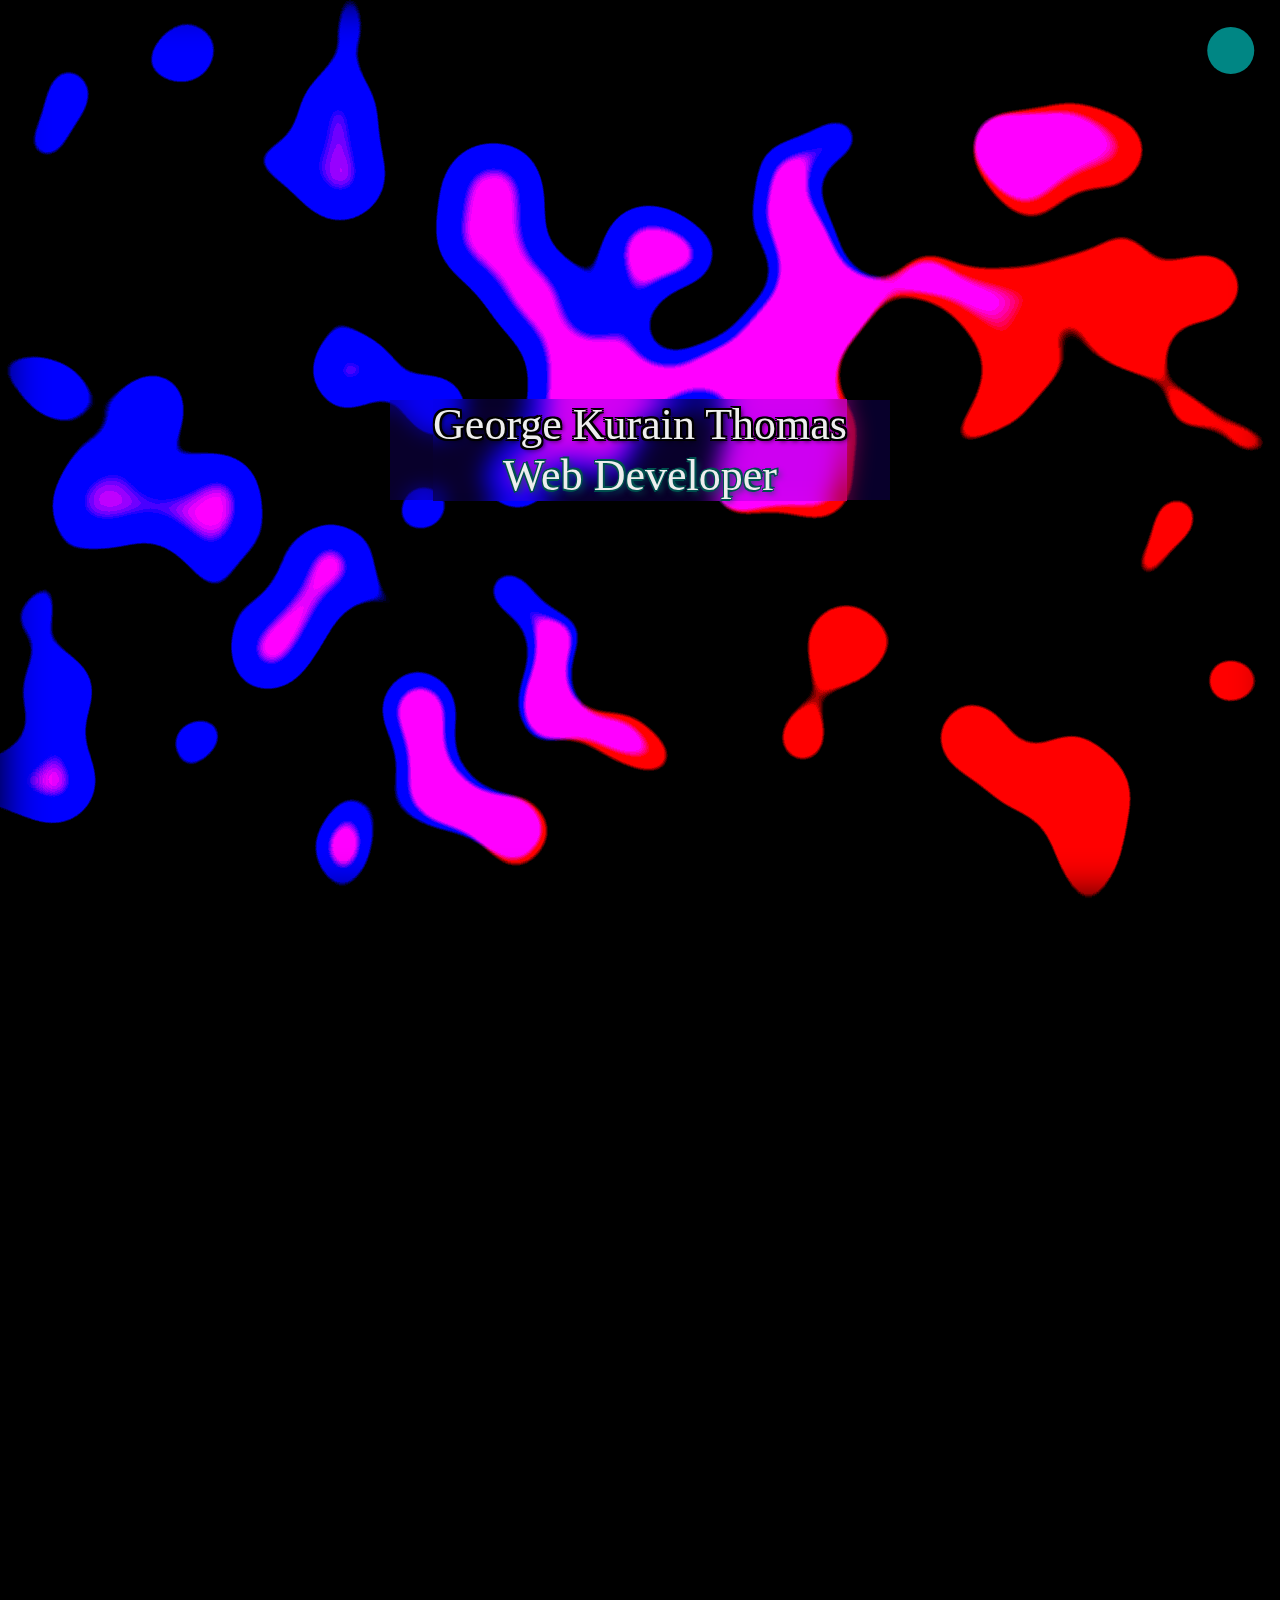
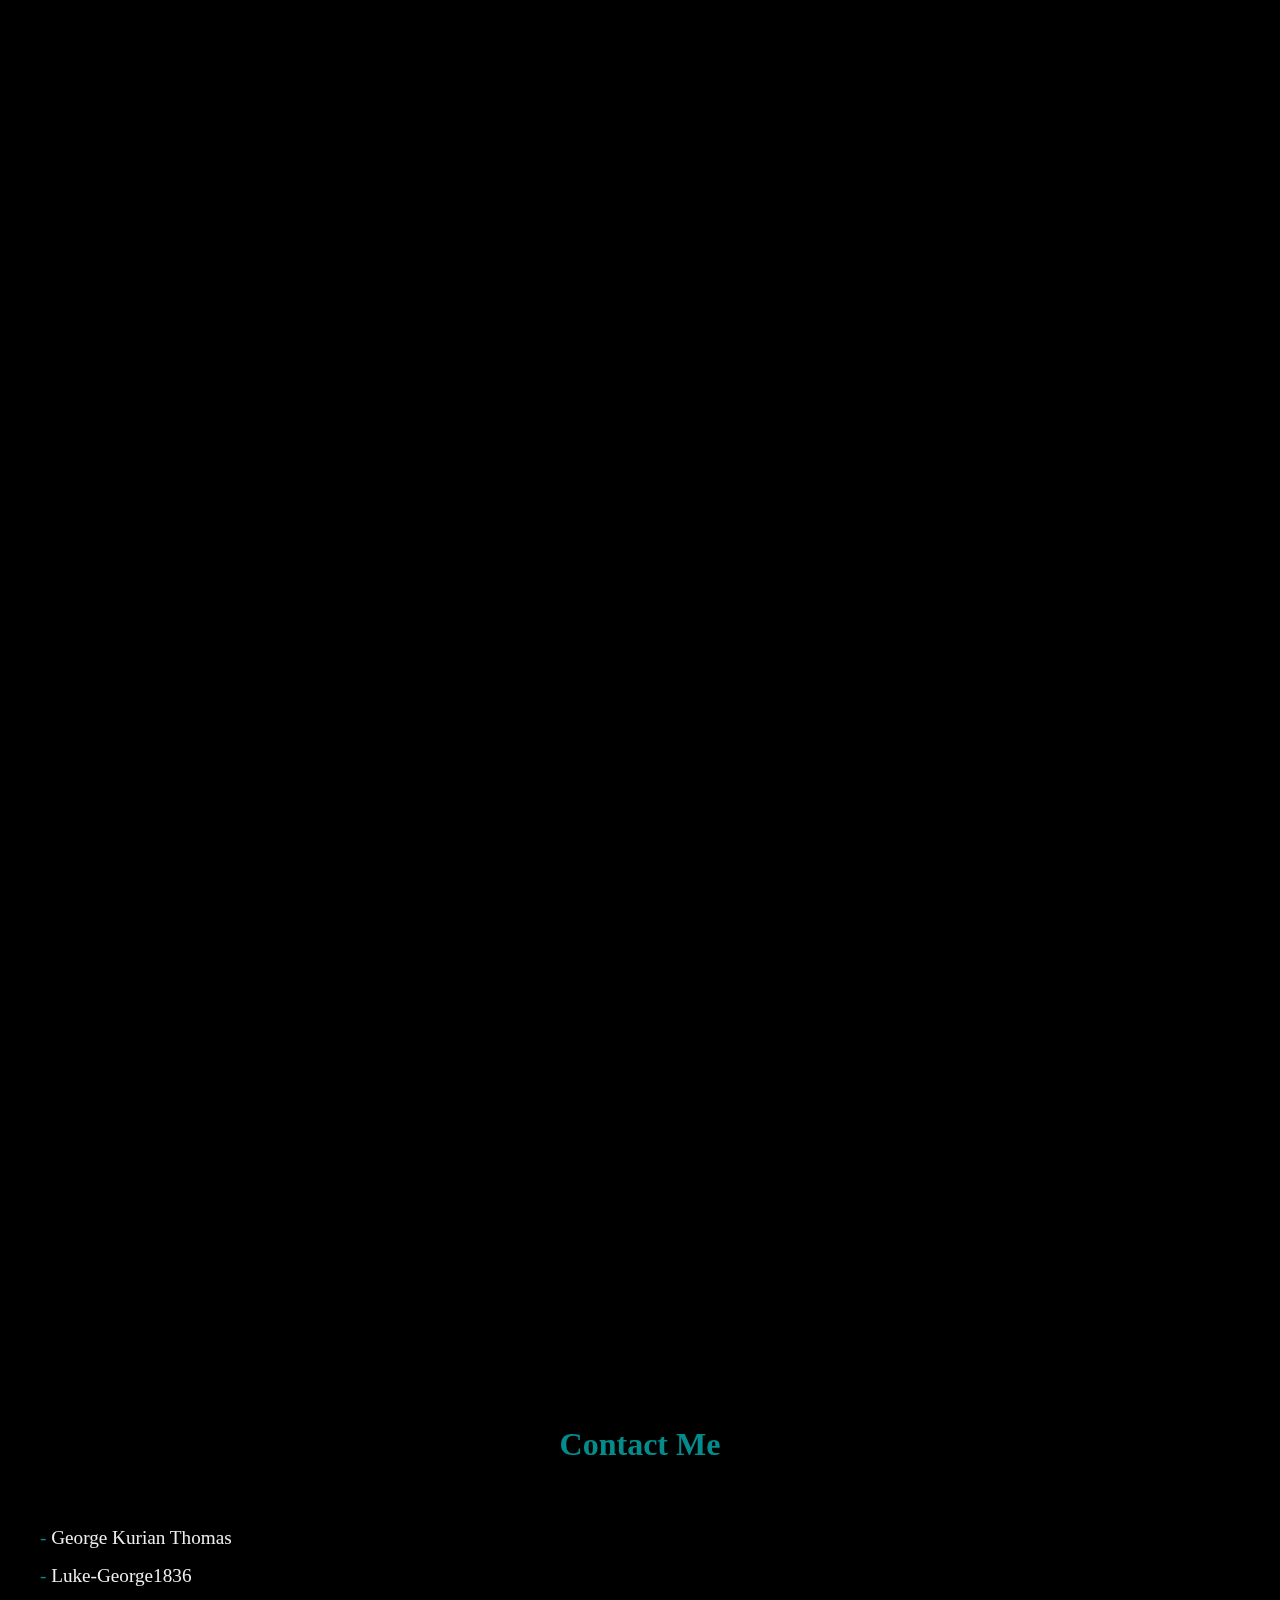
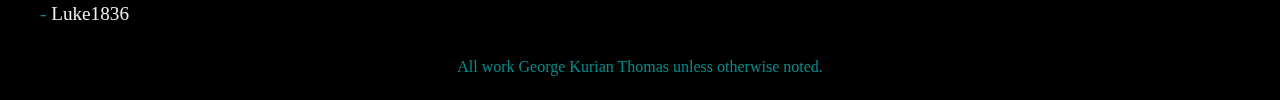
==== commit 29d60263: "Carousel Set up -2" ====
--- a/index.html
+++ b/index.html
@@ -58,12 +58,7 @@
                 </div>
             </div>
             <div class="web-projects">
-                <div class="slider-web">
-
-                </div>
-            </div>
-            <div class="dataAnalytics-projects">
-                <div class="slider-analytics">
+                <div class="slider-software">
 
                 </div>
             </div>
@@ -119,6 +114,7 @@
         </p>
         <p class="ending">All work <i class="fa-regular fa-copyright"></i> George Kurian Thomas unless otherwise noted.</p>
     </footer>
+    
     <script src="https://kit.fontawesome.com/9d964782e2.js" crossorigin="anonymous"></script>
     <script src="./app.js"></script>
 </body>
--- a/styles.css
+++ b/styles.css
@@ -294,7 +294,7 @@
     .projects-container {
         width: 70%;
         background-color: var(--bgcolor-contrast);
-        filter: contrast(4);
+        filter: contrast(1);
         color: white;
     }
 }
@@ -332,7 +332,6 @@
     .skills-container {
         width: 70%;
         background-color: var(--bgcolor-contrast);
-        filter: contrast(4);
         color: white;
     }
 }
@@ -469,29 +468,153 @@
     z-index: 10;
 }
 
+
+
+/* -------------  Carousel Projects Stylings -------------- */
+
+.slider-hardware, .slider-web, .slider-analytics {
+    width: 100%;
+    height: 100%;
+    position: relative;
+    overflow: hidden;
+}
+
+.slide {
+    position: absolute;
+    width: 100%;
+    height: 100%;
+}
+
+.card-img {
+    position: absolute;
+    width: 100%;
+    height: 100%;
+    object-fit: cover;
+    filter: contrast(2);
+}
+
+.slide .info {
+    position: absolute;
+    color: #EEE;
+    background-color: rgba(0,0,0,0.35);
+    width: 70%;
+    margin-top: 50px;
+    margin-left: 60px;
+    padding: 20px;
+    border-radius: 8px;
+    box-shadow: 0px 5px 25px rgba(244, 244, 244, 0.05);
+}
+
+.slide .info h2 {
+    font-size: 1.75rem;
+    padding: 0 0.5rem;
+    text-transform: capitalize;
+}
+
+.slide .info p {
+    font-size: 0.75rem;
+    padding: 0 0.5rem;
+} 
+
+.navigation {
+    height: inherit;
+    z-index: 10;
+    display: flex;
+    align-items: center;
+    justify-content: space-between;
+    opacity: 0;
+    transition: opacity 0.5s ease-in;
+}
+
+.slider-hardware:hover .navigation {
+    opacity: 1;
+}
+
+.navigation-visibility {
+    position: absolute;
+    display: flex;
+    justify-content: center;
+    left: 50%;
+    top: 100%;
+    transform: translateX(-50%);
+}
+
+.navigation-visibility .slide-icons{
+    background-color: rgba(255,255,255,0.5);
+    width: 20px;
+    height: 10px;
+    transform: translateY(-50px);
+    margin: 0 6px;
+    border-radius: 4px;
+    box-shadow: 0px 5px 25px rgb(1 1 1 / 20%);
+}
+
+.navigation-visibility .active {
+    transition: background-color 0.8s;
+    background-color: rgb(249, 25, 0);
+}
+
+.navigation .prev-btn, .navigation .next-btn {
+    font-size: 2rem;
+    z-index: 999;
+    color: #161616;
+    padding: 0.45rem;
+    background-color: rgba(255,255,255,0.75);
+    cursor: pointer;
+}
+
+.navigation .prev-btn {
+    border-top-right-radius: 4px;
+    border-bottom-right-radius: 4px;
+}
+
+.navigation .next-btn {
+    border-top-left-radius: 4px;
+    border-bottom-left-radius: 4px;
+}
+
+
 .hero-projects .projects-container .hardware-projects {
-    height: calc(100% / 3);
-    background: dodgerblue;
+    height: calc(100% / 2);
+    background: grey;
 }
 
 .hero-projects .projects-container .web-projects {
-    height: calc(100% / 3);
+    height: calc(100% / 2);
     background: crimson;
 }
 
-.hero-projects .projects-container .dataAnalytics-projects {
-    height: calc(100% / 3);
-    background: violet;
-}
 
 .hero-skills .skills-container .technical-skills {
     height: calc(100% / 2);
     background: dodgerblue;
 }
+
 .hero-skills .skills-container .nonTechnical-skills {
     height: calc(100% / 2);
     background: crimson;
 }
+
+/* -------------  End of Carousel Projects Stylings -------------- */
+
+/* ---------- 
+                Slide Transitions 
+                                    ---------- */
+
+    .slider-hardware .inactive {
+        clip-path: circle(0% at 0 50%);
+    }
+                                        
+    .slider-hardware .active {
+        clip-path: circle(150% at 0 50%);
+        transition: clip-path 0.8s ease-in;
+    }
+
+/* ---------- 
+               End of Slide Transitions 
+                                         ---------- */
+
+
 
 @property --a {
     syntax: '<angle>';
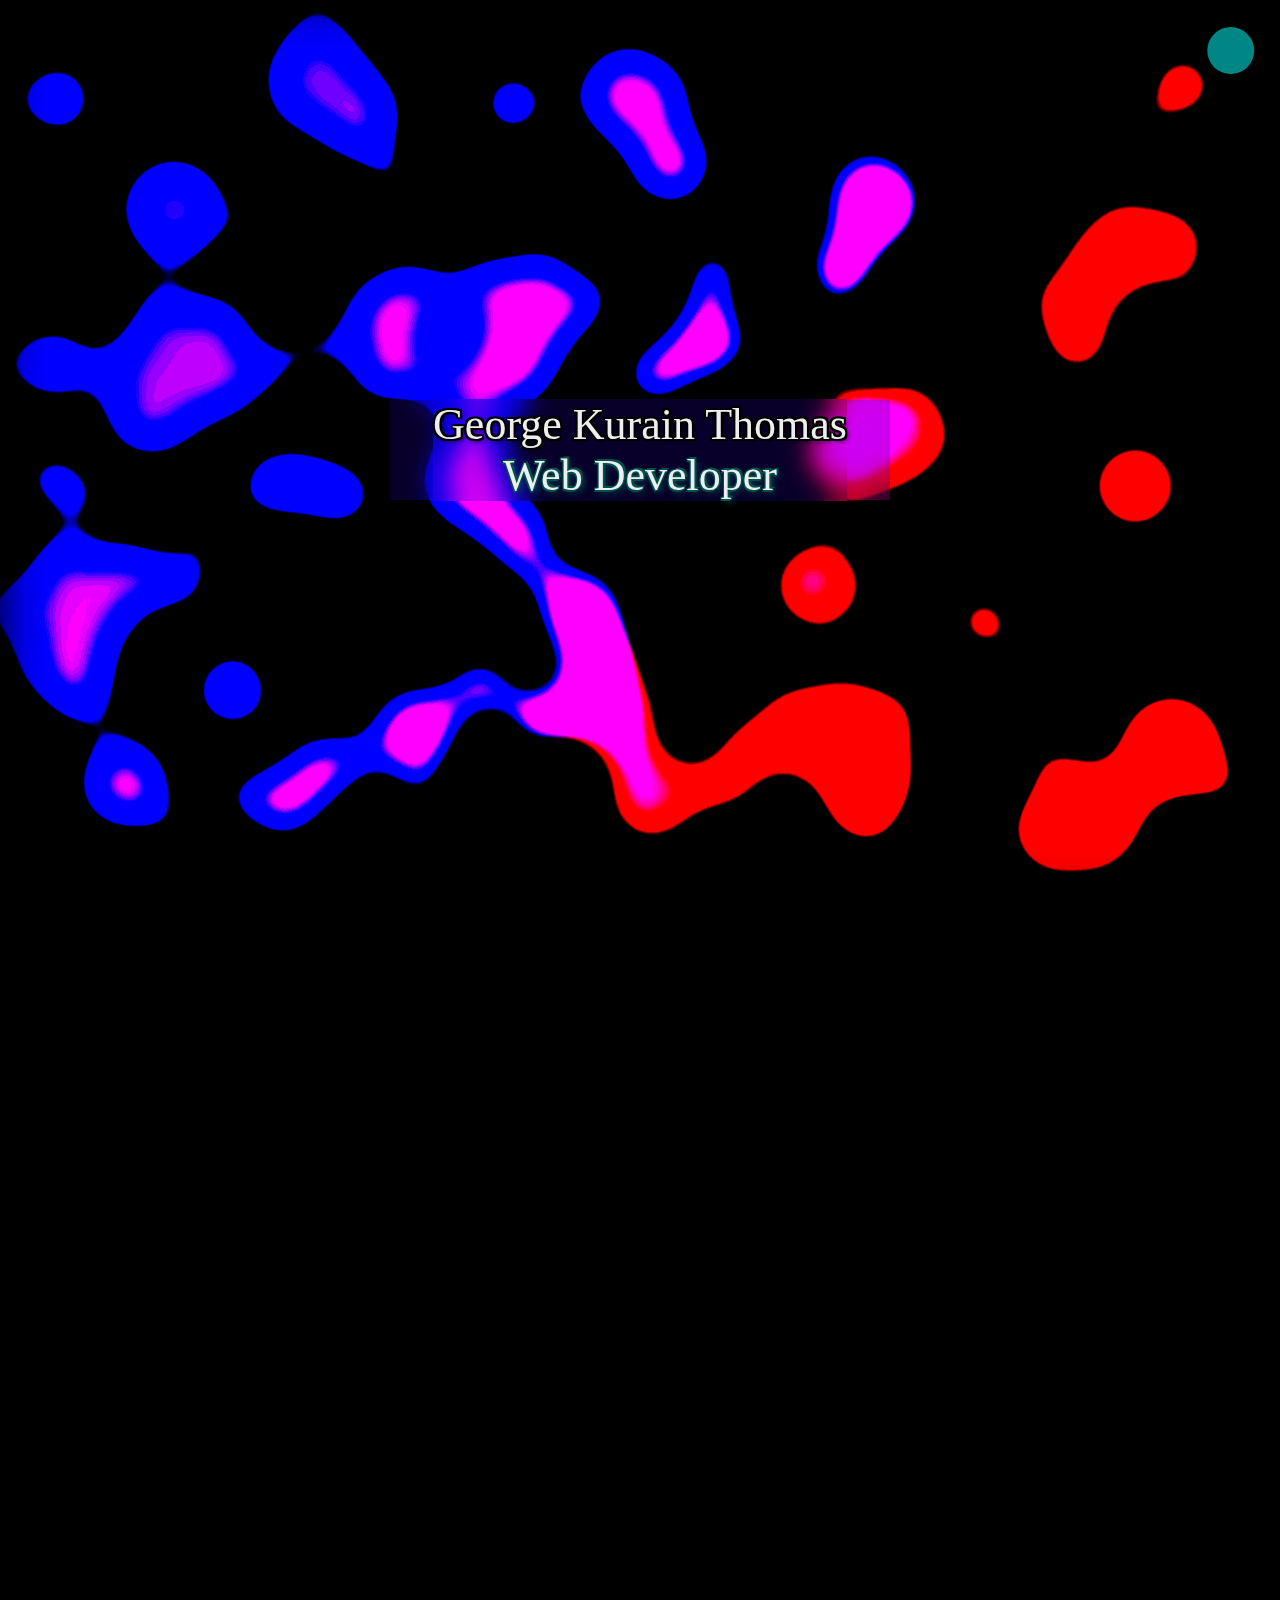
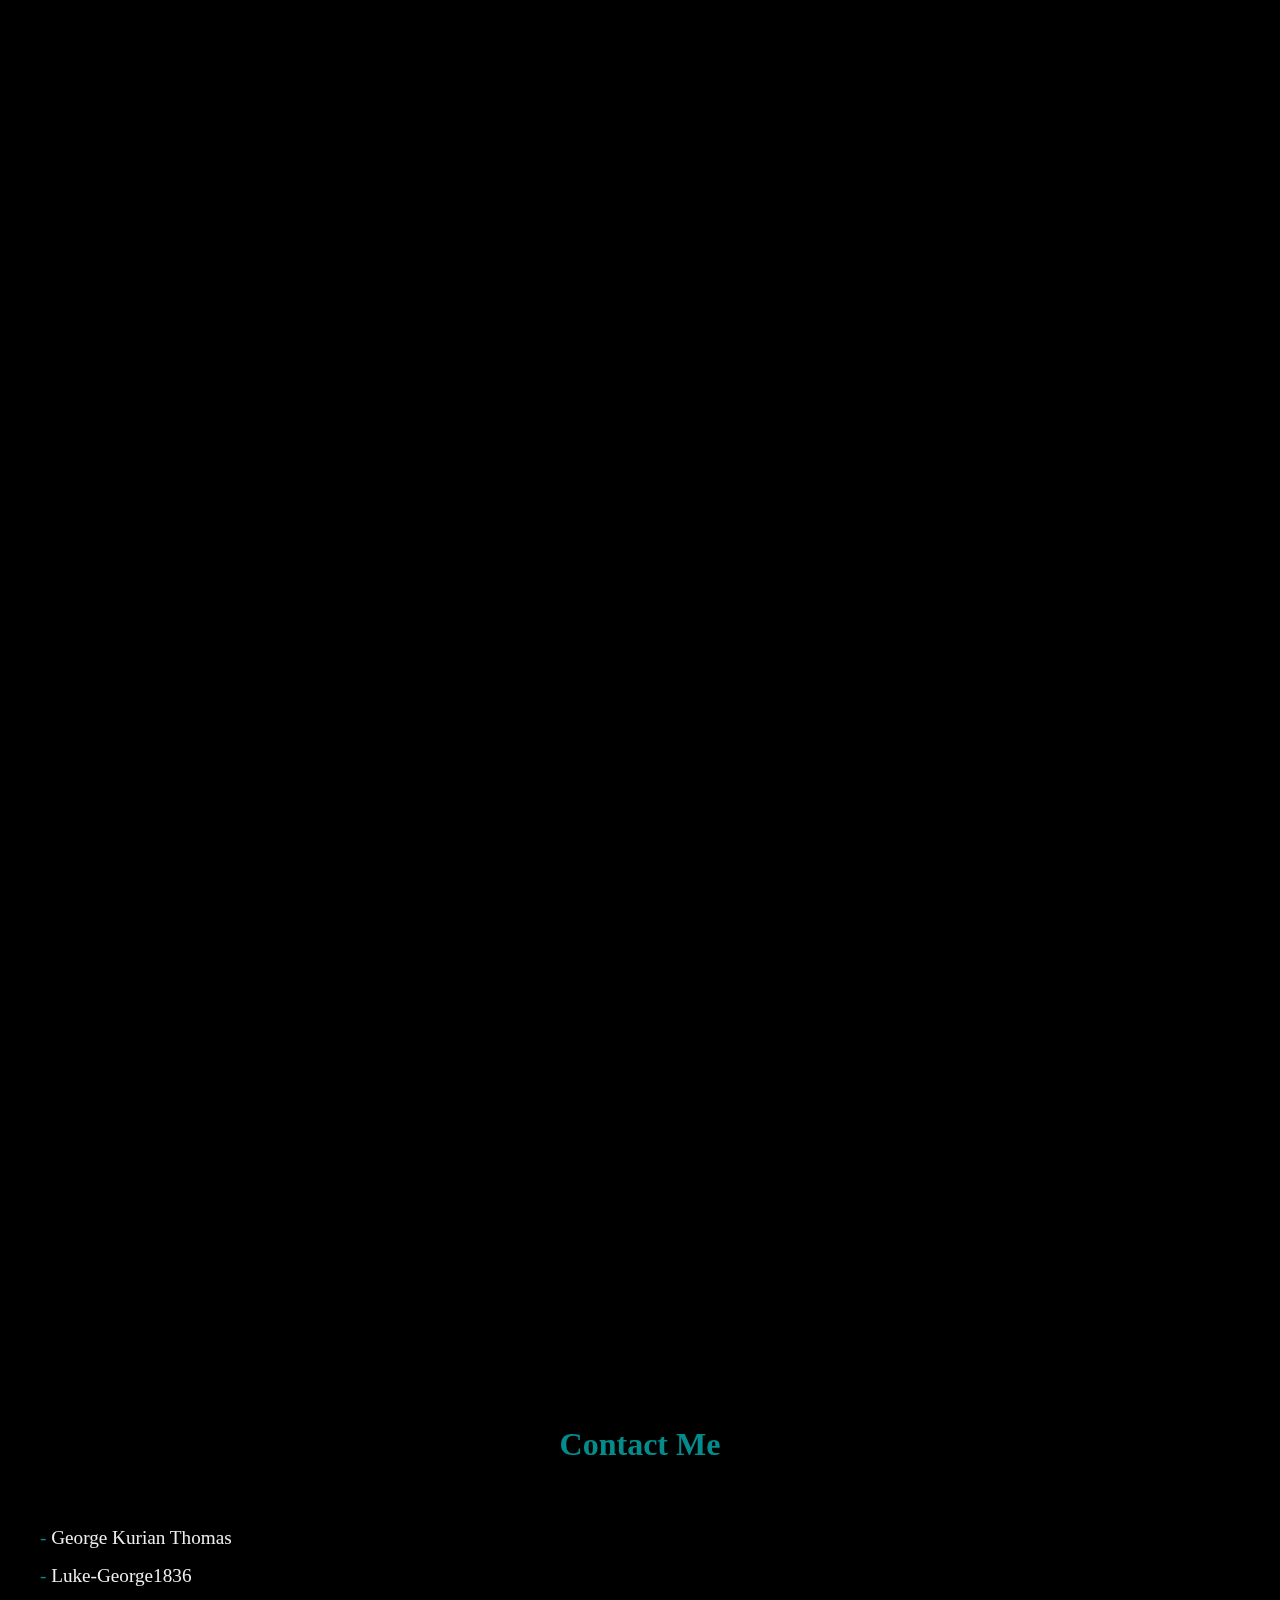
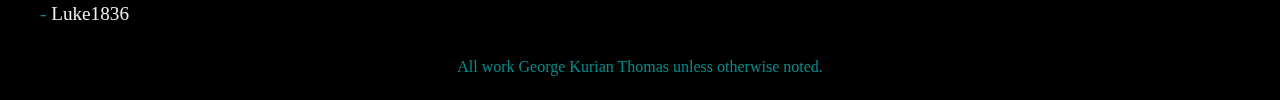
==== commit a6065589: "Skills added - 1" ====
--- a/index.html
+++ b/index.html
@@ -69,8 +69,34 @@
     <div class="hero-skills intersect">
         <div class="skills-container">
             <div class="technical-skills">
-                <div class="slider-technical">
-
+                <div class="Frameworks">
+                    <span class="icon-logo">&#43;</span> Frameworks and Libraries:
+                    <div class="list">
+                        <span class="list-items">React</span>
+                        <span class="list-items">Express</span>
+                        <span class="list-items">NodeJS</span>
+                    </div>
+                </div>
+                <div class="Languages">
+                    <span class="icon-logo">&#43;</span> Languages:
+                    <div class="list">
+                        <span class="list-items">HTML5</span>
+                        <span class="list-items">CSS3</span>
+                        <span class="list-items">JavaScript</span>
+                        <span class="list-items">Python</span>
+                        <span class="list-items">C</span>
+                        <span class="list-items">c++</span>
+                        <span class="list-items">Java</span>
+                    </div>
+                </div>
+                <div class="Database">
+                    <span class="icon-logo">&#43;</span> Database:
+                    <div class="list">
+                        <span class="list-items">MongoDB</span>
+                        <span class="list-items">PostgreSQL</span>
+                        <span class="list-items">MySQL</span>
+                        <span class="list-items">Microsoft SQL Server</span>
+                    </div>
                 </div>
             </div>
 
--- a/styles.css
+++ b/styles.css
@@ -32,10 +32,12 @@
     --skill-heading-color: rgb(253, 57, 8);
     --headercolor: linear-gradient(45deg, #222831, #3b595b, #31363F);
     --fs-sm: 1.75rem;
+    --fs: 1.25rem;
     --ff-header: "Space Mono", monospace;
     --fs-heading: 3.25rem;
     --fs-heading-sm: 1.5rem;
-    --box-color: #2d2d39;
+    --box-color: #2f2e2e;
+    --link-color: #05fb9d;
 }
 
 /* GENERAL SYLES */
@@ -294,7 +296,6 @@
     .projects-container {
         width: 70%;
         background-color: var(--bgcolor-contrast);
-        filter: contrast(1);
         color: white;
     }
 }
@@ -472,14 +473,19 @@
 
 /* -------------  Carousel Projects Stylings -------------- */
 
-.slider-hardware, .slider-web, .slider-analytics {
+.slider-hardware, .slider-software {
     width: 100%;
     height: 100%;
     position: relative;
     overflow: hidden;
 }
 
-.slide {
+.slider-software {
+    filter: none;
+    border-top: 6px solid var(--project-heading-color);
+}
+
+.slide, .slide-web-div {
     position: absolute;
     width: 100%;
     height: 100%;
@@ -489,34 +495,54 @@
     position: absolute;
     width: 100%;
     height: 100%;
-    object-fit: cover;
-    filter: contrast(2);
-}
-
-.slide .info {
+    max-width: 1300px;
+    max-height: 1300px;
+    object-fit: fill;
+    filter: contrast(1);
+    background-color: rgba(0,0,0,0.35);
+}
+
+.slide .info, .slide-web-div .info {
     position: absolute;
     color: #EEE;
-    background-color: rgba(0,0,0,0.35);
+    background-color: rgba(0,0,0,0.55);
     width: 70%;
-    margin-top: 50px;
-    margin-left: 60px;
+    top: 40%;
+    left: 40%;
+    transform: translate(-40%, -40%);
     padding: 20px;
     border-radius: 8px;
     box-shadow: 0px 5px 25px rgba(244, 244, 244, 0.05);
 }
 
-.slide .info h2 {
+.slide .info h2, .slide-web-div .info h2 {
     font-size: 1.75rem;
     padding: 0 0.5rem;
     text-transform: capitalize;
 }
 
-.slide .info p {
-    font-size: 0.75rem;
+.slide .info p, .slide-web-div .info p {
+    font-size: 0.85rem;
     padding: 0 0.5rem;
 } 
 
-.navigation {
+#urls {
+    padding-left: 0.5rem;
+}
+
+#urls a {
+    color: var(--link-color);
+}
+
+#urls a:active {
+    color: var(--link-color);
+}
+
+#urls a:hover {
+    color: var(--fontcolor-primary2);
+}
+
+.navigation, .navigation-web {
     height: inherit;
     z-index: 10;
     display: flex;
@@ -526,11 +552,11 @@
     transition: opacity 0.5s ease-in;
 }
 
-.slider-hardware:hover .navigation {
+.slider-hardware:hover .navigation, .slider-software:hover .navigation-web {
     opacity: 1;
 }
 
-.navigation-visibility {
+.navigation-visibility, .navigation-visibility-web-div {
     position: absolute;
     display: flex;
     justify-content: center;
@@ -539,7 +565,7 @@
     transform: translateX(-50%);
 }
 
-.navigation-visibility .slide-icons{
+.navigation-visibility .slide-icons, .navigation-visibility-web-div .slide-icons-web-div {
     background-color: rgba(255,255,255,0.5);
     width: 20px;
     height: 10px;
@@ -549,12 +575,12 @@
     box-shadow: 0px 5px 25px rgb(1 1 1 / 20%);
 }
 
-.navigation-visibility .active {
+.navigation-visibility-web-div .active-icons, .navigation-visibility .active-icons {
     transition: background-color 0.8s;
     background-color: rgb(249, 25, 0);
 }
 
-.navigation .prev-btn, .navigation .next-btn {
+.navigation .prev-btn, .navigation .next-btn, .navigation-web  .next-btn-web, .navigation-web  .prev-btn-web {
     font-size: 2rem;
     z-index: 999;
     color: #161616;
@@ -563,12 +589,12 @@
     cursor: pointer;
 }
 
-.navigation .prev-btn {
+.navigation .prev-btn, .navigation-web .prev-btn-web {
     border-top-right-radius: 4px;
     border-bottom-right-radius: 4px;
 }
 
-.navigation .next-btn {
+.navigation .next-btn, .navigation-web .next-btn-web {
     border-top-left-radius: 4px;
     border-bottom-left-radius: 4px;
 }
@@ -584,10 +610,45 @@
     background: crimson;
 }
 
+.hero-skills {
+    filter: contrast(5);
+}
+
+.hero-skills .skills-container .technical-skills:hover {
+    background-color: #007573;
+}
 
 .hero-skills .skills-container .technical-skills {
     height: calc(100% / 2);
-    background: dodgerblue;
+    display: flex;
+    flex-flow: column nowrap;
+    align-items: flex-start;
+    justify-content: space-evenly;
+    font-size: var(--fs-sm);
+    padding: 0 0.5rem;
+    transition: background-color 0.25s ease-in-out;
+}
+
+.hero-skills .skills-container .technical-skills .list {
+    display: flex;
+    flex-flow: row wrap;
+    column-gap: 1rem;
+}
+
+.hero-skills .skills-container .technical-skills .list .list-items {
+    font-size: var(--fs);
+    background-color: var(--box-color); 
+    text-transform: capitalize;
+}
+
+.hero-skills .skills-container .technical-skills .list {
+    padding-left: 0.5rem;
+    margin-left: 2rem;
+}
+
+.hero-skills .skills-container .technical-skills .icon-logo {
+    background-color: var(--skill-heading-color);
+    padding: 0 0.25rem;
 }
 
 .hero-skills .skills-container .nonTechnical-skills {
@@ -601,11 +662,11 @@
                 Slide Transitions 
                                     ---------- */
 
-    .slider-hardware .inactive {
+    .slider-hardware .inactive, .slider-software .inactive {
         clip-path: circle(0% at 0 50%);
     }
                                         
-    .slider-hardware .active {
+    .slider-hardware .active, .slider-software .active {
         clip-path: circle(150% at 0 50%);
         transition: clip-path 0.8s ease-in;
     }
@@ -766,6 +827,16 @@
             padding: 2rem;
             width: 100%;
         }
+
+        .projects-container {
+            width: 100%;
+            height: 94vh;
+
+            .slide .info {
+                background-color: rgba(0,0,0,0.5);
+                font-size: 1rem;
+            }
+        }
     }
 
     .hero-skills {
@@ -774,11 +845,24 @@
         .skills-header {
             padding: 2rem;
             width: 100%;
+            order: 1;
+        }
+
+        .skills-container {
+            height: 94vh;
+            width: 100%;
+            order: 2;
         }
     }
 
     #canvas1 {
         filter: blur(40px) contrast(20);
+    }
+
+    .hero-skills .skills-container .technical-skills .list .list-items {
+        font-size: 1rem;
+        padding: 0.25rem;
+        margin-inline-end: 0;
     }
 }
 
@@ -802,6 +886,16 @@
             padding: 2rem;
             width: 100%;
         }
+
+        .projects-container {
+            width: 100%;
+            height: 94vh;
+
+            .slide .info {
+                background-color: rgba(0,0,0,0.5);
+                font-size: 1rem;
+            }
+        }
     }
 
     .hero-skills {
@@ -810,6 +904,13 @@
         .skills-header {
             padding: 2rem;
             width: 100%;
+            order: 1;
+        }
+
+        .skills-container {
+            height: 94vh;
+            width: 100%;
+            order: 2;
         }
     }
 }
@@ -856,6 +957,16 @@
             padding: 2rem;
             width: 100%;
         }
+
+        .projects-container {
+            width: 100%;
+            height: 94vh;
+
+            .slide .info {
+                background-color: rgba(0,0,0,0.5);
+                font-size: 1rem;
+            }
+        }
     }
 
     .hero-skills {
@@ -864,6 +975,13 @@
         .skills-header {
             padding: 2rem;
             width: 100%;
+            order: 1;
+        }
+
+        .skills-container {
+            height: 94vh;
+            width: 100%;
+            order: 2;
         }
     }
     
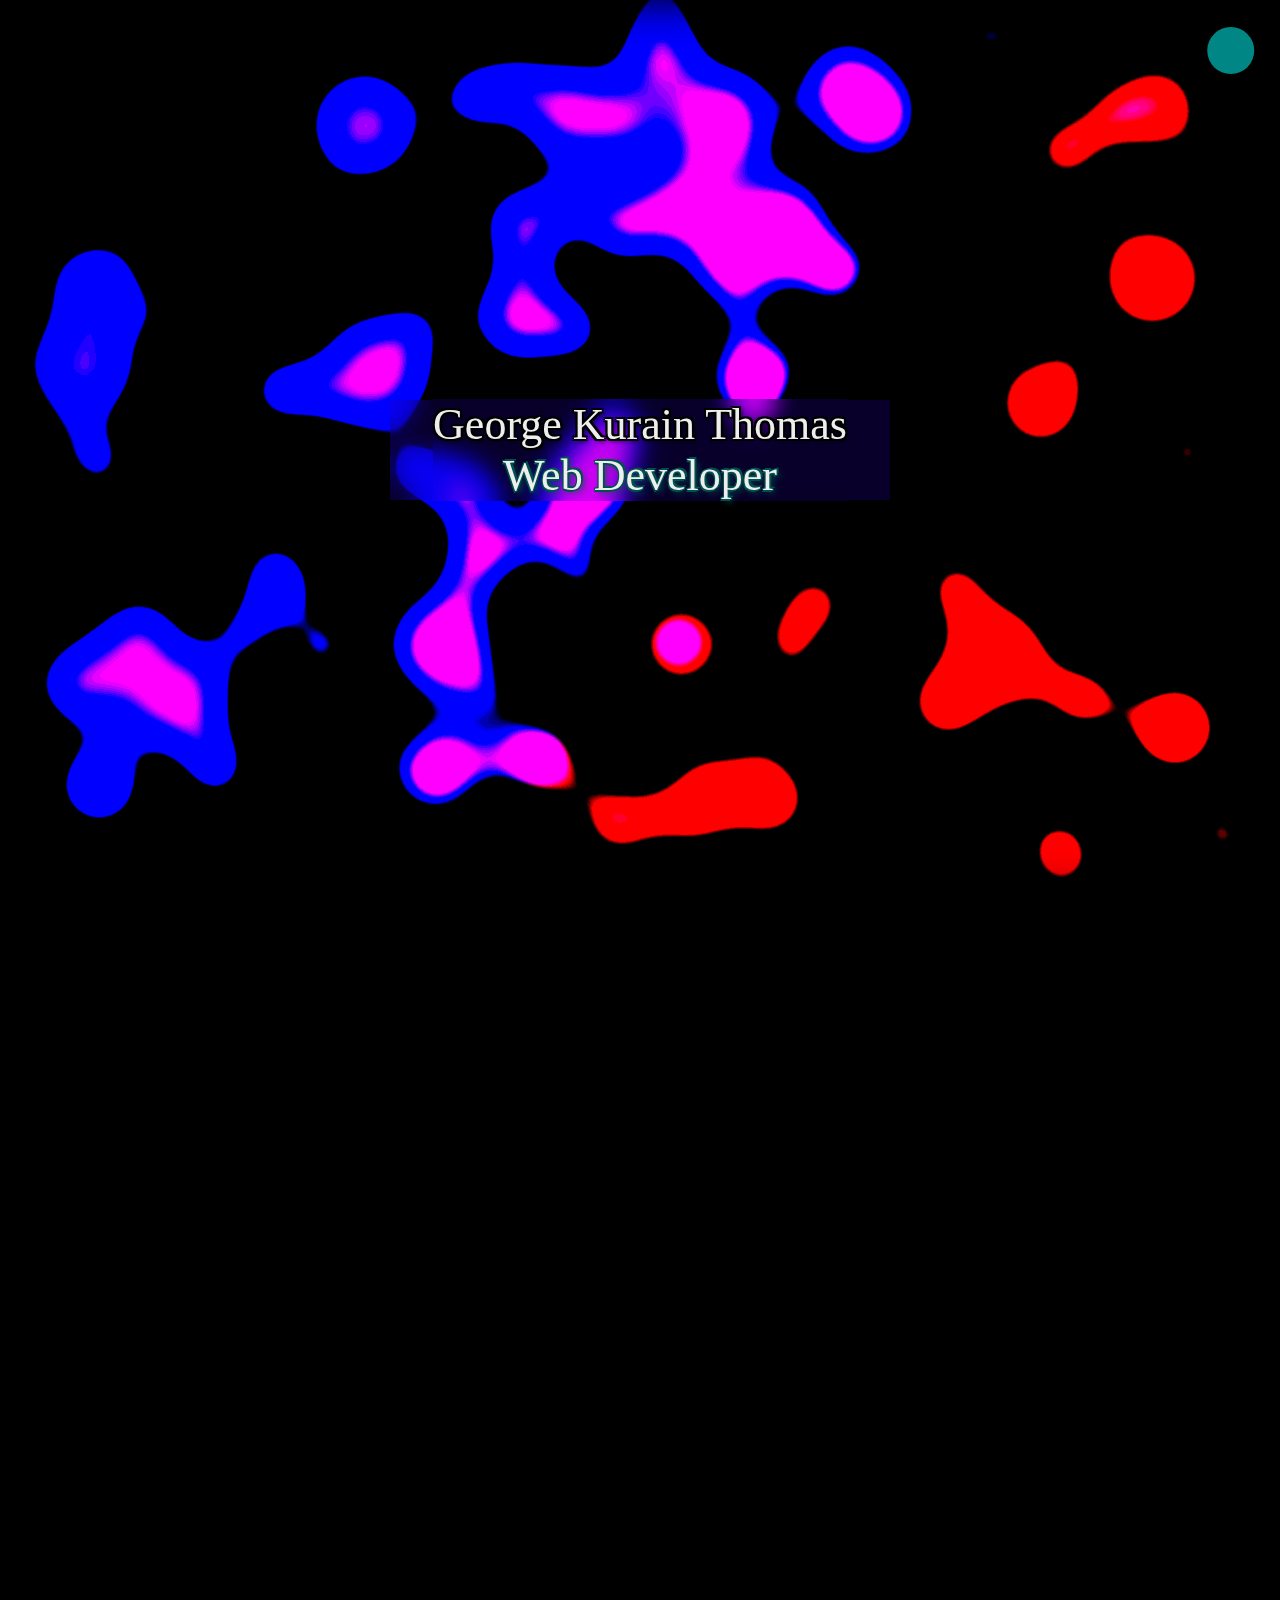
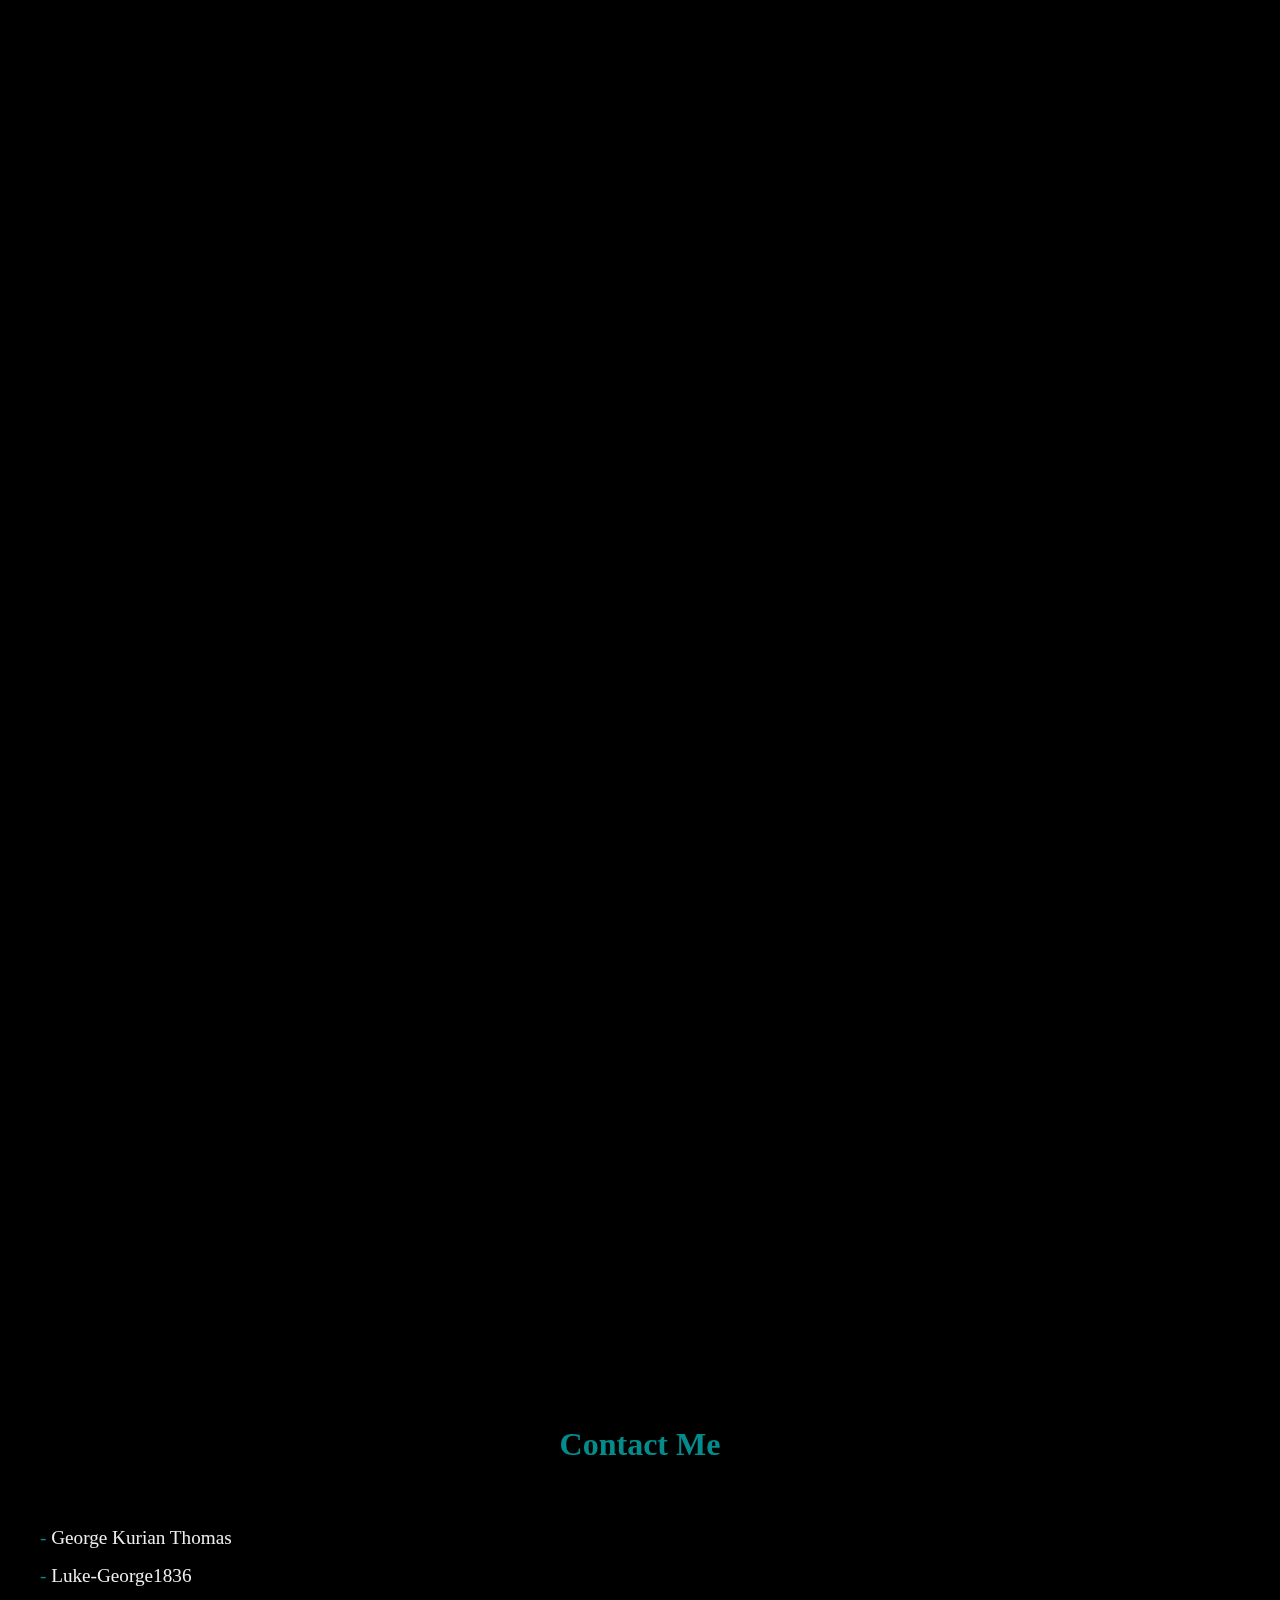
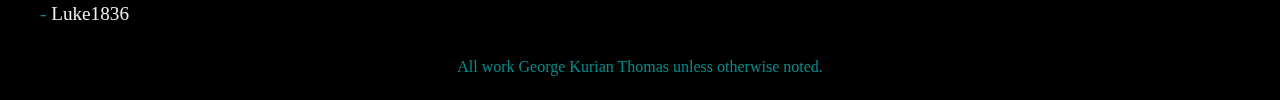
==== commit 782e2a10: "Skills added - 2" ====
--- a/index.html
+++ b/index.html
@@ -101,8 +101,11 @@
             </div>
 
             <div class="nonTechnical-skills">
-                <div class="slider-nonTechnical">
-                    
+                <div class="list">
+                    <span class="list-items"><span class="icon-logo">&#43;</span> Critical Thinking</span>
+                    <span class="list-items"><span class="icon-logo">&#43;</span> Attention to Detail</span>
+                    <span class="list-items"><span class="icon-logo">&#43;</span> MySQL</span>
+                    <span class="list-items"><span class="icon-logo">&#43;</span> Microsoft SQL Server</span>
                 </div>
             </div>
         </div>
--- a/styles.css
+++ b/styles.css
@@ -618,7 +618,7 @@
     background-color: #007573;
 }
 
-.hero-skills .skills-container .technical-skills {
+.hero-skills .skills-container .technical-skills, .nonTechnical-skills {
     height: calc(100% / 2);
     display: flex;
     flex-flow: column nowrap;
@@ -633,6 +633,14 @@
     display: flex;
     flex-flow: row wrap;
     column-gap: 1rem;
+    padding-left: 0.5rem;
+    margin-left: 2rem;
+}
+
+.hero-skills .skills-container .nonTechnical-skills .list {
+    display: flex;
+    flex-flow: column wrap;
+    row-gap: 1rem;
 }
 
 .hero-skills .skills-container .technical-skills .list .list-items {
@@ -641,10 +649,6 @@
     text-transform: capitalize;
 }
 
-.hero-skills .skills-container .technical-skills .list {
-    padding-left: 0.5rem;
-    margin-left: 2rem;
-}
 
 .hero-skills .skills-container .technical-skills .icon-logo {
     background-color: var(--skill-heading-color);
@@ -653,9 +657,13 @@
 
 .hero-skills .skills-container .nonTechnical-skills {
     height: calc(100% / 2);
-    background: crimson;
-}
-
+    border-top: 4px solid var(--bordercolor);
+}
+
+.hero-skills .skills-container .nonTechnical-skills .icon-logo {
+   background-color: rgb(16, 129, 163);
+   padding: 0 0.25rem;
+}
 /* -------------  End of Carousel Projects Stylings -------------- */
 
 /* ---------- 
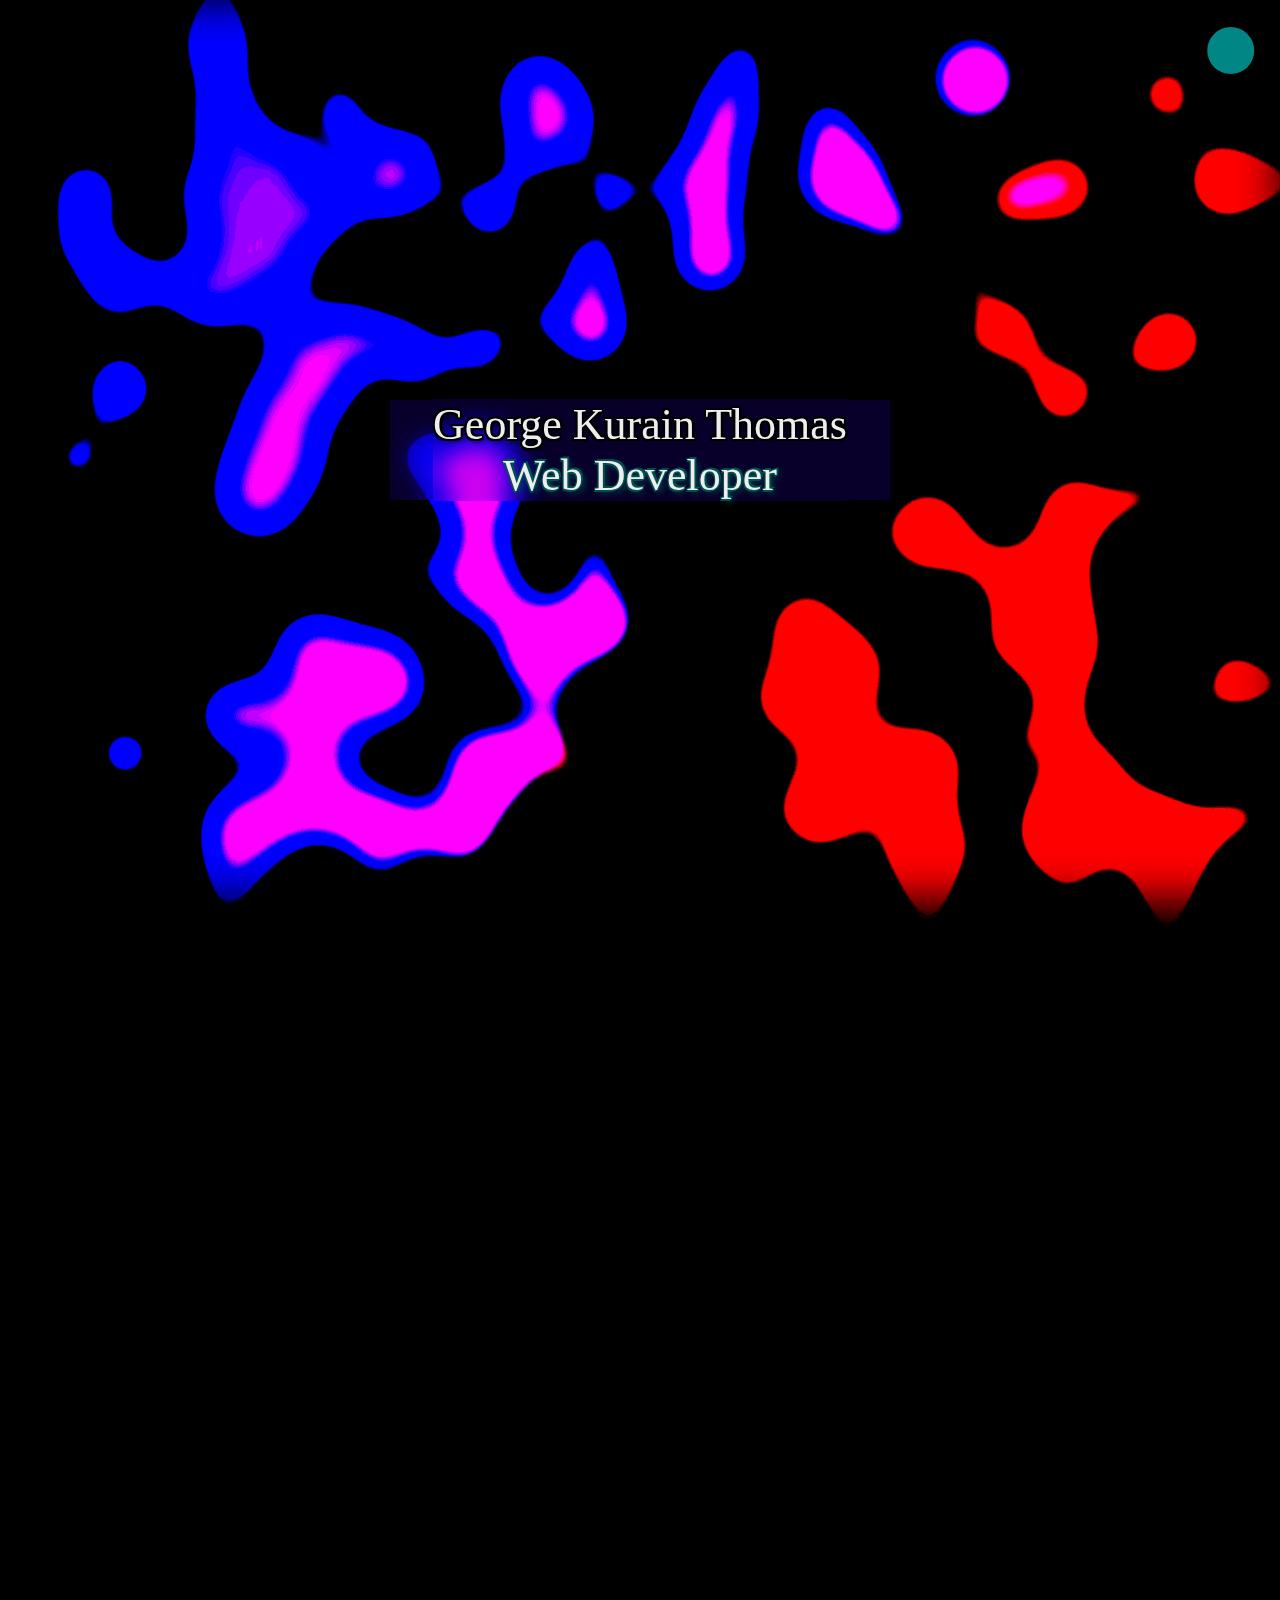
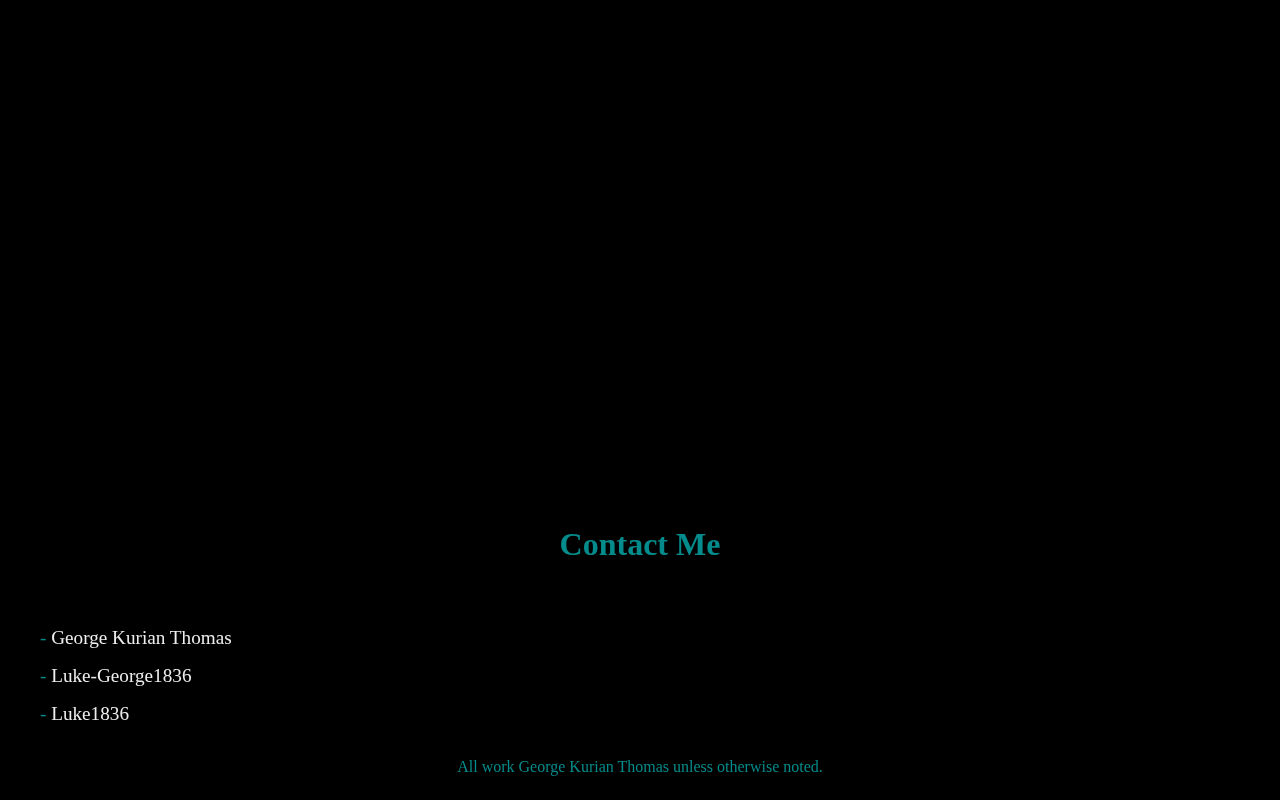
==== commit dec344bc: "Skills added - 3" ====
--- a/index.html
+++ b/index.html
@@ -104,31 +104,15 @@
                 <div class="list">
                     <span class="list-items"><span class="icon-logo">&#43;</span> Critical Thinking</span>
                     <span class="list-items"><span class="icon-logo">&#43;</span> Attention to Detail</span>
-                    <span class="list-items"><span class="icon-logo">&#43;</span> MySQL</span>
-                    <span class="list-items"><span class="icon-logo">&#43;</span> Microsoft SQL Server</span>
+                    <span class="list-items"><span class="icon-logo">&#43;</span> <a href="hhttps://github.com/Luke1836/Rest_API" target="_blank">Rest API</a></span>
+                    <span class="list-items"><span class="icon-logo">&#43;</span> <a href="https://github.com/Luke1836/PortfolioProject_Data_Analyst" target="_blank">Data Analytics</a></span>
+                    <span class="list-items"><span class="icon-logo">&#43;</span> <a href="https://github.com/Luke1836/Python-projects/" target="_blank">ML&#47;AI</a></span>
                 </div>
             </div>
         </div>
 
         <div class="skills-header">
             <span class="skills-span-heading">Skills</span>
-        </div>
-    </div>
-
-    <div class="hero-2 intersect">
-        <div id="image-container">
-            <img src="Sources/low-poly-grid-haikei.svg" id="header_svg">
-        </div>
-        <h1 class="Skill-header">Skill Set</h1>
-        <div class="skill-div">
-            <div class="skills"><span class="box-content">HTML5</span></div>
-            <div class="skills"><span class="box-content">CSS3</span></div>
-            <div class="skills"><span class="box-content">Vanilla Javascript</span></div>
-            <div class="skills"><span class="box-content">Figma</span></div>
-            <div class="skills"><span class="box-content">React</span></div>
-            <div class="skills"><span class="box-content">Data Analytics</span></div>
-            <div class="skills"><span class="box-content">MongoDB</span></div>
-            <div class="skills"><span class="box-content">NodeJS</span></div>
         </div>
     </div>
 
--- a/styles.css
+++ b/styles.css
@@ -643,9 +643,16 @@
     row-gap: 1rem;
 }
 
+.hero-skills .skills-container .nonTechnical-skills:hover {
+    background-color: #3b7500;
+}
+
+.hero-skills .skills-container .nonTechnical-skills .list-items a{
+    color: whitesmoke;
+}
+
 .hero-skills .skills-container .technical-skills .list .list-items {
     font-size: var(--fs);
-    background-color: var(--box-color); 
     text-transform: capitalize;
 }
 
@@ -658,6 +665,7 @@
 .hero-skills .skills-container .nonTechnical-skills {
     height: calc(100% / 2);
     border-top: 4px solid var(--bordercolor);
+    transition: background-color 0.5s ease-in-out;
 }
 
 .hero-skills .skills-container .nonTechnical-skills .icon-logo {
